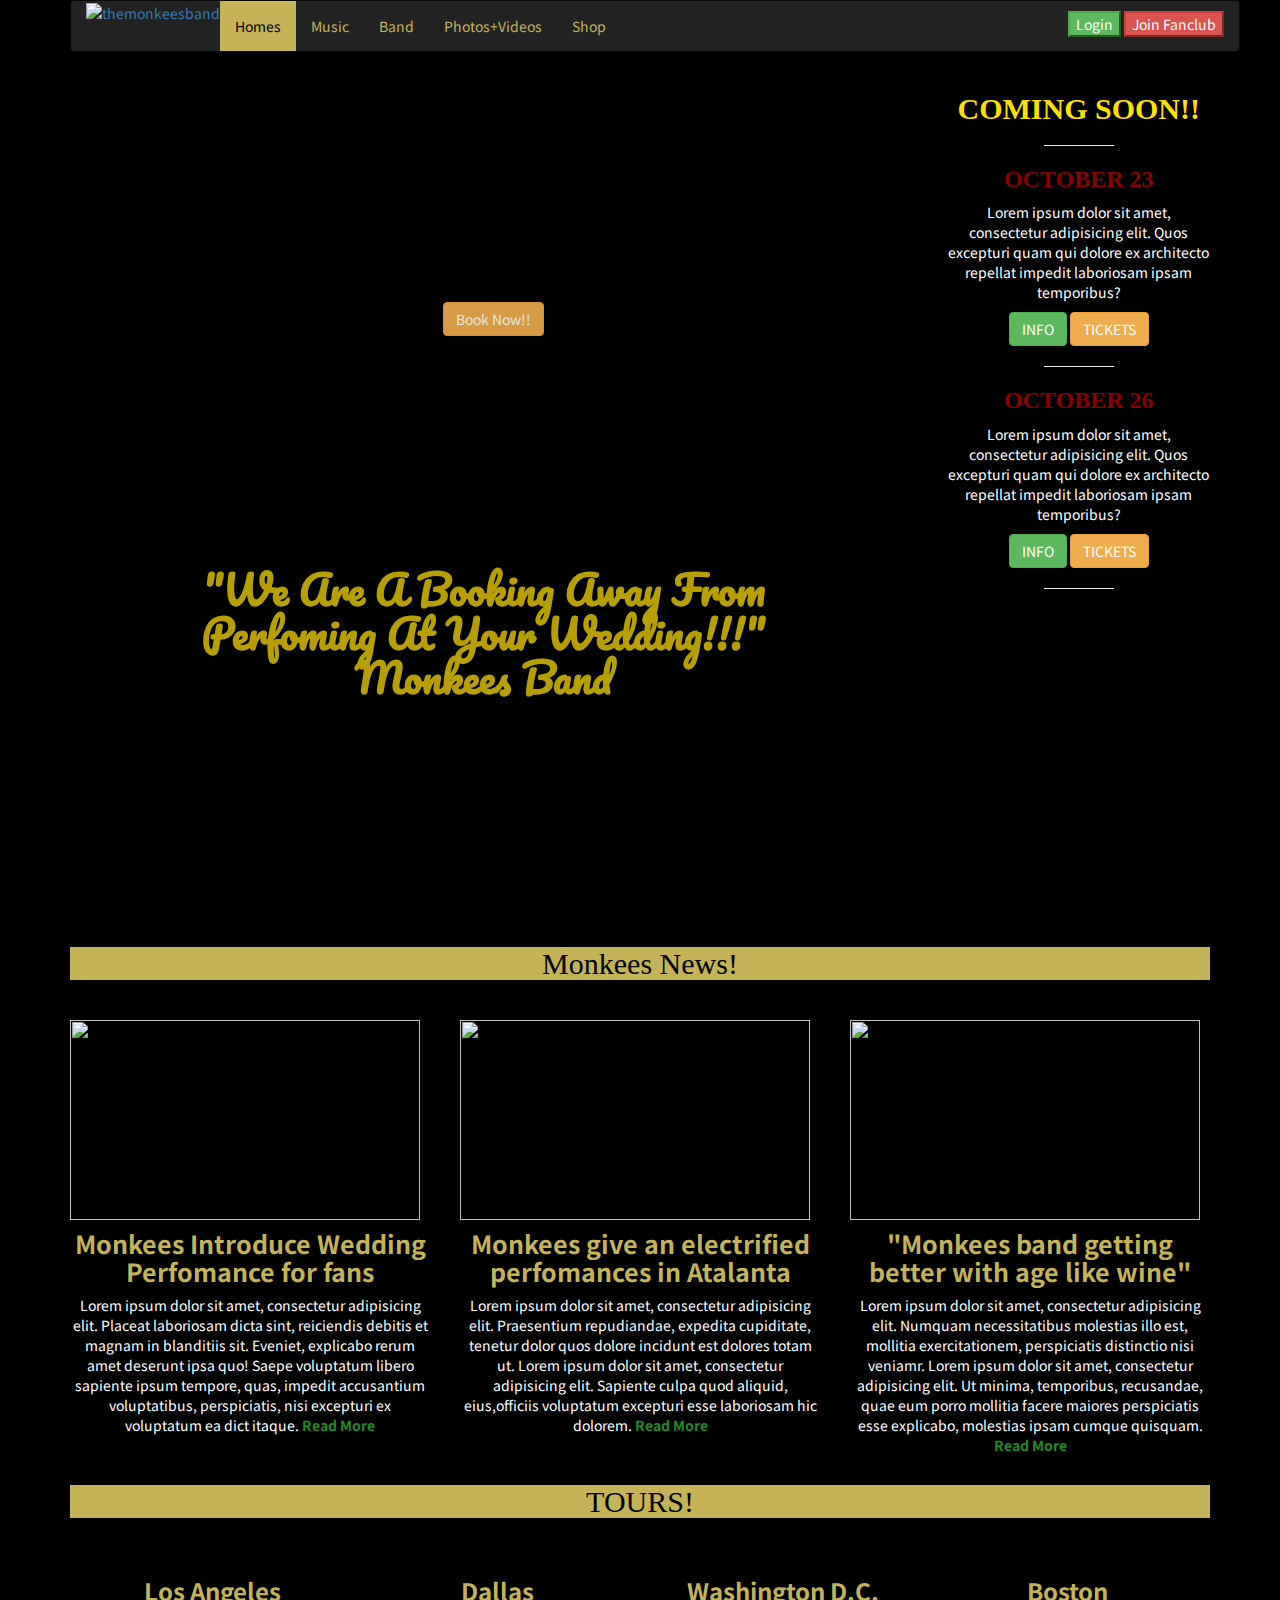
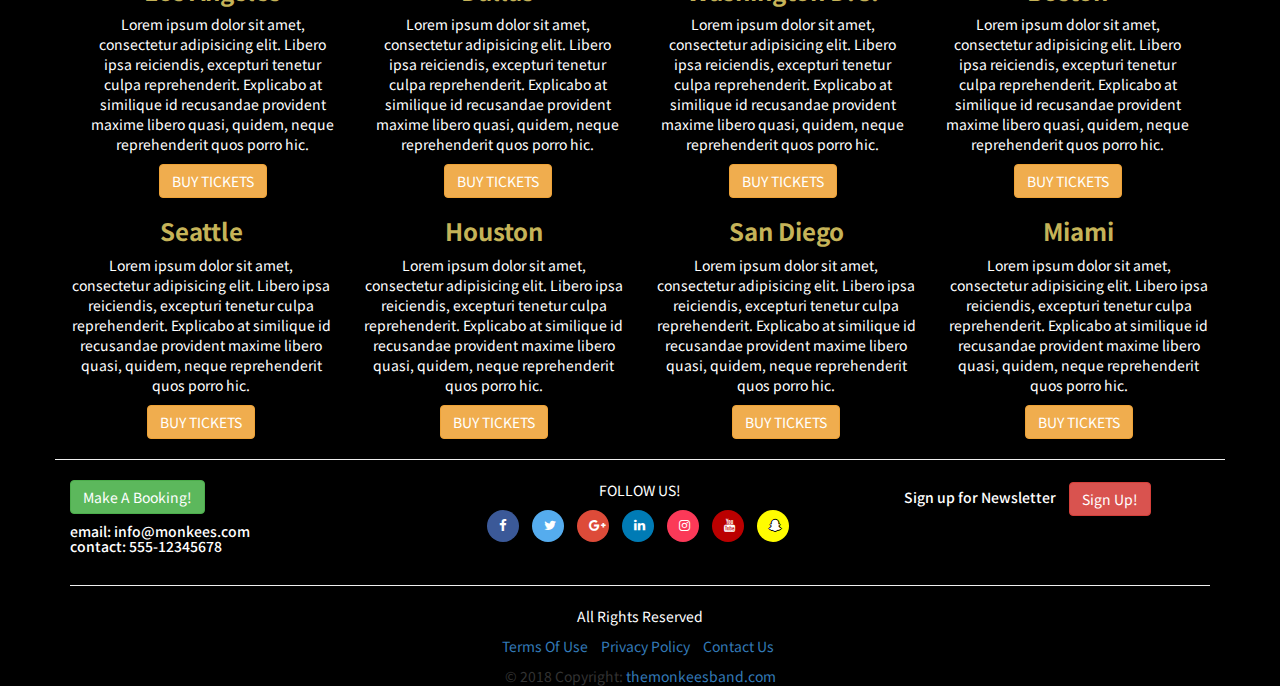
==== index.html @ f332f3b9 "all changes" ====
<!DOCTYPE html>
<html lang="en">
<head>
    <title>The Monkees</title>
    <meta charset="UTF-8">
    <meta name="viewport" content="width=device-width, initial-scale=1.0">
    <link href="https://fonts.googleapis.com/css?family=Chewy|Exo+2:400,400i,500,500i,600|Noto+Sans+KR:400,500,700|Pacifico" rel="stylesheet">
    <link rel="stylesheet" href="https://maxcdn.bootstrapcdn.com/bootstrap/3.3.7/css/bootstrap.min.css">
    <link rel="stylesheet" href="https://stackpath.bootstrapcdn.com/font-awesome/4.7.0/css/font-awesome.min.css" type="text/css"/>
    <link rel="stylesheet" href="https://cdnjs.cloudflare.com/ajax/libs/hover.css/2.3.1/css/hover-min.css" type="text/css" />
    <link rel="stylesheet" href="styles.css" type="text/css" />
</head>
<body>
<!----------------------------------------Navbar------------------------------------------------------>
    <div class="container">
        <nav class="navbar navbar-inverse container">
            <div class="navbar-header">
                <button type="button" class="navbar-toggle" data-toggle="collapse" data-target="#navbar-container">
                    <span class="sr-only">Toggle navigation</span>
                    <span class="icon-bar"></span>
                    <span class="icon-bar"></span>
                    <span class="icon-bar"></span> 
                </button>
                <a href="index.html"><img src="/images/monkees-logo.png" width="140px" height="50px" class="d-inline-block align-top" alt="themonkeesband"></a>
            </div>
            <div class="collapse navbar-collapse" id="navbar-container">
                <ul class="nav navbar-nav">
                    <li class="active"><a href="index.html">Homes</a></li>
                    <li><a href="music.html">Music</a></li>
                    <li><a href="band.html">Band</a></li>
                    <li><a href="photos-videos.html">Photos+Videos</a></li>
                    <li><a href="shop.html">Shop</a></li>
                </ul>
                <ul class="inline-list navbar-nav navbar-right">
                    <button type="button" class="nav-btn btn-success" style="margin-top: 10px">Login</button>
                    <button type="button" class="nav-btn btn-danger" style="margin-top: 10px">Join Fanclub</button>
                </ul>
            </div>
        </nav>
    </div>
    
<!----------------------------------------Main------------------------------------------------------>
    <div class="main container">
        <div class="row">
            <div class="col-sm-9">
                <div class="bg">
                    <h6 class="bg-text">"We Are A Booking Away From<br>Perfoming At Your Wedding!!!"<br>Monkees Band</h6>
                    <button type="button" class="btn btn-warning" style="margin-top: 230px">Book Now!!</button>
                    
                </div>
            </div>
            <div class="coming-soon">
                <div class="col-sm-3" align="center">
                    <h2 class="main-tours">Coming Soon!!</h2>
                    <hr class="separator">
                        <h3 class="tourdates">October 23</h3>
                            <p class="datesinfo">Lorem ipsum dolor sit amet, consectetur adipisicing elit. Quos excepturi quam qui dolore ex architecto repellat impedit laboriosam ipsam temporibus?</p>
                                <button type="button" class="btn btn-success">INFO</button>
                                <button type="button" class="btn btn-warning">TICKETS</button>
                    <hr class="separator">
                        <h3 class="tourdates">October 26</h3>
                            <p class="datesinfo">Lorem ipsum dolor sit amet, consectetur adipisicing elit. Quos excepturi quam qui dolore ex architecto repellat impedit laboriosam ipsam temporibus?</p>
                                <button type="button" class="btn btn-success">INFO</button>
                                <button type="button" class="btn btn-warning">TICKETS</button>
                    <hr class="separator">
                </div>
            </div>
        </div>
    </div>
    
<!-----------------------------------------News section------------------------------------------------->
    
    <section class="news">
        <div class="section-heading container">
            <h2 class="heading"><a href="#">Monkees News!</a></h2>
        </div>
        <div class="news container">
            <div class="row"> 
                <div class="col-md-4">
                    <img class="img-responsive" src="/images/monkees_band.jpg">
                    <h4 class="news-heading"><a href="#">Monkees Introduce Wedding Perfomance for fans</a></h4>
                        <p class="news-text">Lorem ipsum dolor sit amet, consectetur adipisicing elit. Placeat laboriosam dicta sint, reiciendis debitis et magnam in blanditiis sit. Eveniet, explicabo rerum amet deserunt ipsa quo! Saepe voluptatum libero sapiente ipsum tempore, quas,  impedit accusantium voluptatibus, perspiciatis, nisi excepturi ex voluptatum  ea dict itaque.
                            <a href="#">Read More</a>
                        </p>
                            
                </div>
                <div class="col-md-4">
                    <img class="img-responsive" src="/images/monkees.jpg">
                    <h4 class="news-heading"><a href="#">Monkees give an electrified perfomances in Atalanta</a></h4>
                        <p class="news-text">Lorem ipsum dolor sit amet, consectetur adipisicing elit. Praesentium repudiandae, expedita cupiditate, tenetur dolor quos dolore incidunt est dolores totam ut. Lorem ipsum dolor sit amet, consectetur adipisicing elit. Sapiente culpa quod aliquid, eius,officiis voluptatum excepturi esse laboriosam hic dolorem.
                            <a href="#">Read More</a> 
                        </p>
                        
                            
                </div>
                <div class="col-md-4">
                    <img class="img-responsive" src="/images/monkeey.jpg">
                    <h4 class="news-heading"><a href="#">"Monkees band getting better with age like wine"</a></h4>
                        <p class="news-text">Lorem ipsum dolor sit amet, consectetur adipisicing elit. Numquam necessitatibus molestias illo est, mollitia exercitationem, perspiciatis distinctio nisi veniamr. Lorem ipsum dolor sit amet, consectetur adipisicing elit. Ut minima, temporibus, recusandae, quae eum porro mollitia facere maiores perspiciatis esse explicabo, molestias ipsam cumque quisquam.
                            <a href="#">Read More</a>
                        </p>
                                                    
                </div>
            </div>
        </div>
    </section>
<!-------------------------------------------TOURS------------------------------------------------------>
    <section class="tours">
        <div class=" tour container">
            <h2 class="heading"><a href="#">TOURS!</a></h2>
        </div>
        <div class="row">
            <div class="tour container">
                <div class="col-md-3" align=center>
        			<h3 class="cities"><a href="#">Los Angeles</a></h3>
        			    <p class="info">Lorem ipsum dolor sit amet, consectetur adipisicing elit. Libero ipsa reiciendis, excepturi tenetur culpa reprehenderit. Explicabo at similique id recusandae provident maxime libero quasi, quidem, neque reprehenderit quos porro hic.</p>
            		<button type="button" class="btn btn-warning">BUY TICKETS</button>
                </div>
                <div class="col-md-3" align=center>
            		<h3 class="cities"><a href="#">Dallas</a></h3>
        			    <p class="info">Lorem ipsum dolor sit amet, consectetur adipisicing elit. Libero ipsa reiciendis, excepturi tenetur culpa reprehenderit. Explicabo at similique id recusandae provident maxime libero quasi, quidem, neque reprehenderit quos porro hic.</p>
            		<button type="button" class="btn btn-warning">BUY TICKETS</button>
            	</div>
            	<div class="col-md-3" align=center>
            		<h3 class="cities"><a href="#">Washington D.C.</a></h3>
        			    <p class="info">Lorem ipsum dolor sit amet, consectetur adipisicing elit. Libero ipsa reiciendis, excepturi tenetur culpa reprehenderit. Explicabo at similique id recusandae provident maxime libero quasi, quidem, neque reprehenderit quos porro hic.</p>
            		<button type="button" class="btn btn-warning">BUY TICKETS</button>
            	</div>
            	<div class="col-md-3" align=center>
            		<h3 class="cities"><a href="#">Boston</a></h3>
        			    <p class="info">Lorem ipsum dolor sit amet, consectetur adipisicing elit. Libero ipsa reiciendis, excepturi tenetur culpa reprehenderit. Explicabo at similique id recusandae provident maxime libero quasi, quidem, neque reprehenderit quos porro hic.</p>
            		<button type="button" class="btn btn-warning">BUY TICKETS</button>
                </div>
            </div>
        </div>
        <div class="tour container">
            <div class="row">
                <div class="col-md-3" align=center>
        			<h3 class="cities"><a href="#">Seattle</a></h3>
        			    <p class="info">Lorem ipsum dolor sit amet, consectetur adipisicing elit. Libero ipsa reiciendis, excepturi tenetur culpa reprehenderit. Explicabo at similique id recusandae provident maxime libero quasi, quidem, neque reprehenderit quos porro hic.</p>
            		<button type="button" class="btn btn-warning">BUY TICKETS</button>
                </div>
                <div class="col-md-3" align=center>
            		<h3 class="cities"><a href="#">Houston</a></h3>
        			    <p class="info">Lorem ipsum dolor sit amet, consectetur adipisicing elit. Libero ipsa reiciendis, excepturi tenetur culpa reprehenderit. Explicabo at similique id recusandae provident maxime libero quasi, quidem, neque reprehenderit quos porro hic.</p>
            		<button type="button" class="btn btn-warning">BUY TICKETS</button>
            	</div>
            	<div class="col-md-3" align=center>
            		<h3 class="cities"><a href="#">San Diego</a></h3>
        			    <p class="info">Lorem ipsum dolor sit amet, consectetur adipisicing elit. Libero ipsa reiciendis, excepturi tenetur culpa reprehenderit. Explicabo at similique id recusandae provident maxime libero quasi, quidem, neque reprehenderit quos porro hic.</p>
            		<button type="button" class="btn btn-warning">BUY TICKETS</button>
            	</div>
            	<div class="col-md-3" align=center>
            		<h3 class="cities"><a href="#">Miami</a></h3>
        			    <p class="info">Lorem ipsum dolor sit amet, consectetur adipisicing elit. Libero ipsa reiciendis, excepturi tenetur culpa reprehenderit. Explicabo at similique id recusandae provident maxime libero quasi, quidem, neque reprehenderit quos porro hic.</p>
            		<button type="button" class="btn btn-warning">BUY TICKETS</button>
            	</div>
            </div>
        </div>
    </section>
    
<!-------------------------------------------Footer------------------------------------------------------>
    
    <footer class="my-footer">
        <div class="footer-top container">
            <div class="row">
                <hr class="clearfix w-200 d-md-none pb-3">
                <div class="col-md-4 mb-md-5 mb-3"> 
                    <a href="#" class="btn btn-success btn-rounded">Make A Booking!</a>
                    <h5 class="footer-booking" style="color: #fff;">email: info@monkees.com<br>contact: 555-12345678</h5>
                </div>
                <div class="col-md-4 mb-md-5 mb-3">
                    <p class="social-links" align="center" style="color: #fff;"> FOLLOW US!</p>
                    <ul class="list-unstyled list-inline text-center">
                        <li class="list-inline-item">
                            <a class="btn-floating btn-fb mx-1">
                                <i class="fa fa-facebook"></i>
                            </a>
                        </li>
                        <li class="list-inline-item">
                            <a class="btn-floating btn-tw mx-1">
                                <i class="fa fa-twitter"></i>
                            </a>
                        </li>
                        <li class="list-inline-item">
                            <a class="btn-floating btn-gplus mx-1">
                                <i class="fa fa-google-plus"> </i>
                            </a>
                        </li>
                        <li class="list-inline-item">
                            <a class="btn-floating btn-li mx-1">
                                <i class="fa fa-linkedin"> </i>
                            </a>
                        </li>
                        <li class="list-inline-item">
                            <a class="btn-floating btn-instagram mx-1">
                                <i class="fa fa-instagram"> </i>
                            </a>
                        </li>
                        <li class="list-inline-item">
                            <a class="btn-floating btn-youtube mx-1">
                                <i class="fa fa-youtube"> </i>
                            </a>
                        </li>
                        <li class="list-inline-item">
                            <a class="btn-floating btn-snapchat mx-1">
                                <i class="fa fa-snapchat-ghost"> </i>
                            </a>
                        </li>
                    </ul>
                </div>
                <div class="col-md-4 mb-md-5 mb-3">
                    <ul class="list-unstyled list-inline text-center py-2">
                      <li class="list-inline-item">
                        <h5 class="mb-1" style="color: #fff;">Sign up for Newsletter</h5>
                      </li>
                      <li class="list-inline-item">
                        <a href="#!" class="btn btn-danger btn-rounded">Sign Up!</a>
                      </li>
                    </ul>
                </div>
            </div>
            <hr>
        </div>
        
        <!-- Social buttons -->
    
        <!-- Copyright -->
        <div class="copyright container">
            <p class"inline-block"  align="center" style="color: #fff;">All Rights Reserved</p>
                <ul class="list-unstyled list-inline text-center">
                    <li>
                        <a href="#">Terms Of Use</a>
                    </li>
                    <li>
                        <a href="#">Privacy Policy</a>
                    </li>
                    <li>
                        <a href="#">Contact Us</a>
                    </li>
                </ul>
        </div>
        
        <div class="footer-copyright text-center py-3">© 2018 Copyright:
          <a href="index.html">themonkeesband.com</a>
        </div>
    </footer>

<script src="https://code.jquery.com/jquery-3.2.1.min.js" integrity="sha256-hwg4gsxgFZhOsEEamdOYGBf13FyQuiTwlAQgxVSNgt4=" crossorigin="anonymous"></script>
<script src="https://maxcdn.bootstrapcdn.com/bootstrap/3.3.7/js/bootstrap.min.js" integrity="sha384-Tc5IQib027qvyjSMfHjOMaLkfuWVxZxUPnCJA7l2mCWNIpG9mGCD8wGNIcPD7Txa" crossorigin="anonymous"></script>   
</body>
</html>
---- styles.css ----
body {
    font-family: 'Noto Sans KR', sans-serif;
    background-color: #000;
}


/*---------------------------navbar------------------------*/
.my-navbar {
    position: relative;
    min-height: 50px;
    width: 100%;
}

.nav.navbar-nav li a{
   color: #C5B358;
}   

.nav.navbar-nav li a:hover {
    color: #000;
    background-color: #FFDF00;
}

.navbar-inverse .navbar-nav>.active a{
    color: #000;
    background-color: #C5B358;
}

.navbar-inverse .navbar-nav>.active a:hover{
    color: #000;
    background-color: #FFDF00;
}


/*----------------Background Image-------------------------------*/

.main { 
    position: relative;
    text-align: center;
    
}
.bg {
    height: 95vh;
    background: url('/images/monkeesss.jpg') no-repeat center center;
    -webkit-background-size: 96% 75%;
    background-size: 96% 75%;
    transition: all 0.5s ease-in-out;
    background-position: right top;
    opacity: 0.9;
}
 
.bg:hover {
    height: 100vh;
    background: url('/images/monkeesss.jpg') no-repeat center center;
    -webkit-background-size: 96% 75%;
    background-size: 100% 75%;
    transition: all 0.5s ease-in-out;
    background-position: right top;
    opacity: 0.9;
}
 
.bg .bg-text {
    position: absolute;
    font-family: 'Pacifico', cursive;
    text-align: center;
    font-weight: bold;
    bottom: 200px;
    right: 10px;
    font-size: 40px;
    background: rgb(0, 0, 0.6);
    opacity: 0.8;
    color: #FFDF00;
    width: 100%;
    height: 150px;
    
}

/*---------------------------footer------------------------*/
.row {
    border-color: #C5B358;
}

/*---------------------------------Coming Soon Info------------------------*/


.main-tours {
    text-transform: uppercase;
    color: #FFDF00;
    font-weight: bold;
    font-family: 'Chewy', cursive;
}
.tourdates {
    text-transform: uppercase;
    color: #8B0000;
    font-weight: bold;
    font-family: 'Chewy', cursive;
}

.datesinfo {
    color: #fff; 
}

.separator {
    width : 70px;
}


/*---------------------------------News section------------------------*/



.img-responsive {
    height: 200px;
    width: 350px;
}

.heading {
    text-align: center;
    font-family: 'Chewy', cursive;
    background-color: #C5B358;
    margin-bottom: 40px;
}

.heading a {
    color: #000;
}

.heading a:hover {
    color: #fff;
}

.news-heading {
    margin-bottom: 10px;
    font-size: 25px;
    text-align: center;
}

.news-heading a {
    font-weight: bold;
    color: #C5B358;
}
.news-heading a:hover {
    color: red;
}

.news-text {
    color: #fff;
    text-align: center;
}
.news-text a {
    font-weight: bold;
    color: #228B22;
    text-align: center;
}

.news-text a:hover {
    color: red;
}
/*---------------------------------Tour------------------------*/

.cities a {
    font-weight: bold;
    color: #C5B358;
    
}
.cities a:hover {
    color: red;
}

.info {
    color: #fff;
}

/*---------------------------------band----------------------------*/

.band-profile {
    background: url("/images/bandmonkees.jpg");
    background-position: center;
    background-repeat: no-repeat;
    background-size: contain;
    min-height: 360px;
    opacity: 0.8;
    transition: all .5s ease-in-out;
    -moz-transition: all .5s ease-in-out;
    -webkit-transition: all .5s ease-in-out;
    -o-transition: all .5s ease-in-out;
}

.davis-profile {
    background: url("/images/davisjones.jpg");
    background-position: center;
    background-repeat: no-repeat;
    background-size: contain;
    min-height: 360px;
    opacity: 0.8;
    transition: all .5s ease-in-out;
    -moz-transition: all .5s ease-in-out;
    -webkit-transition: all .5s ease-in-out;
    -o-transition: all .5s ease-in-out;
}


.micky-profile {
    background: url("/images/micky.jpg");
    background-position: center;
    background-repeat: no-repeat;
    background-size: contain;
    min-height: 360px;
    opacity: 0.8;
    transition: all .5s ease-in-out;
    -moz-transition: all .5s ease-in-out;
    -webkit-transition: all .5s ease-in-out;
    -o-transition: all .5s ease-in-out;
}

.peter-profile {
    background: url("/images/peter.jpg");
    background-position: center;
    background-repeat: no-repeat;
    background-size: contain;
    min-height: 360px;
    opacity: 0.8;
    transition: all .5s ease-in-out;
    -moz-transition: all .5s ease-in-out;
    -webkit-transition: all .5s ease-in-out;
    -o-transition: all .5s ease-in-out;
}

.micheal-profile {
    background: url("/images/micheal.jpg");
    background-position: center;
    background-repeat: no-repeat;
    background-size: contain;
    min-height: 360px;
    opacity: 0.8;
    transition: all .5s ease-in-out;
    -moz-transition: all .5s ease-in-out;
    -webkit-transition: all .5s ease-in-out;
    -o-transition: all .5s ease-in-out;
}

.profile-heading {
    text-align: center;
    background-color: #C5B358;
    font-family: 'Chewy', cursive;
}

.profile-heading a {
    color: #000; 
}

.profile-heading a:hover {
    color: #fff; 
}
/*-------------------------------------Social Media Links---------------------*/

.fa {
    width: 32px;
    height: 32px;
    padding: 12px;
    border-radius: 50%;
    font-size: 13px;
    line-height: 7px;
    text-align: center;
    text-decoration: none;
    -moz-transition: all 0.35s ease-in-out;
    -webkit-transition: all 0.35s ease-in-out;
    -o-transition: all 0.35s ease-in-out;
}

.fa-facebook {
    background: #3B5998;
    color: white;
}


.fa-facebook:hover {
    background: white ;
    color: #3B5998;
}

.fa-twitter {
    background: #55ACEE;
    color: white;
}

.fa-twitter:hover {
    background: white;
    color: #55ACEE;
}

.fa-google-plus {
  background: #dd4b39;
  color: white;
}

.fa-google-plus:hover {
  background: #fff ;
  color:#dd4b39;
}

.fa-linkedin {
  background: #007bb5;
  color: white;
}

.fa-linkedin:hover {
  background: white;
  color: #007bb5;
}


.fa-instagram {
  background: #fb3958;
  color: white;
}

.fa-instagram:hover {
  background: white ;
  color: #fb3958;
}

.fa-youtube {
  background: #bb0000;
  color: white;
}

.fa-youtube:hover {
  background: white;
  color: #bb0000;
}

.fa-snapchat-ghost {
  background: #fffc00;
  color: white;
  text-shadow: -1px 0 black, 0 1px black, 1px 0 black, 0 -1px black;
}

.fa-snapchat-ghost:hover {
    color: #fffc00;;
    background-color: #fff;
}

.btn-success:hover {
   background-color: #fff;
   color: #5cb85c;
}
    
.btn-warning:hover {
    background-color: #fff;
   color: #FFA500;
}

.btn-danger:hover {
    background-color: #fff;
   color: red;
}
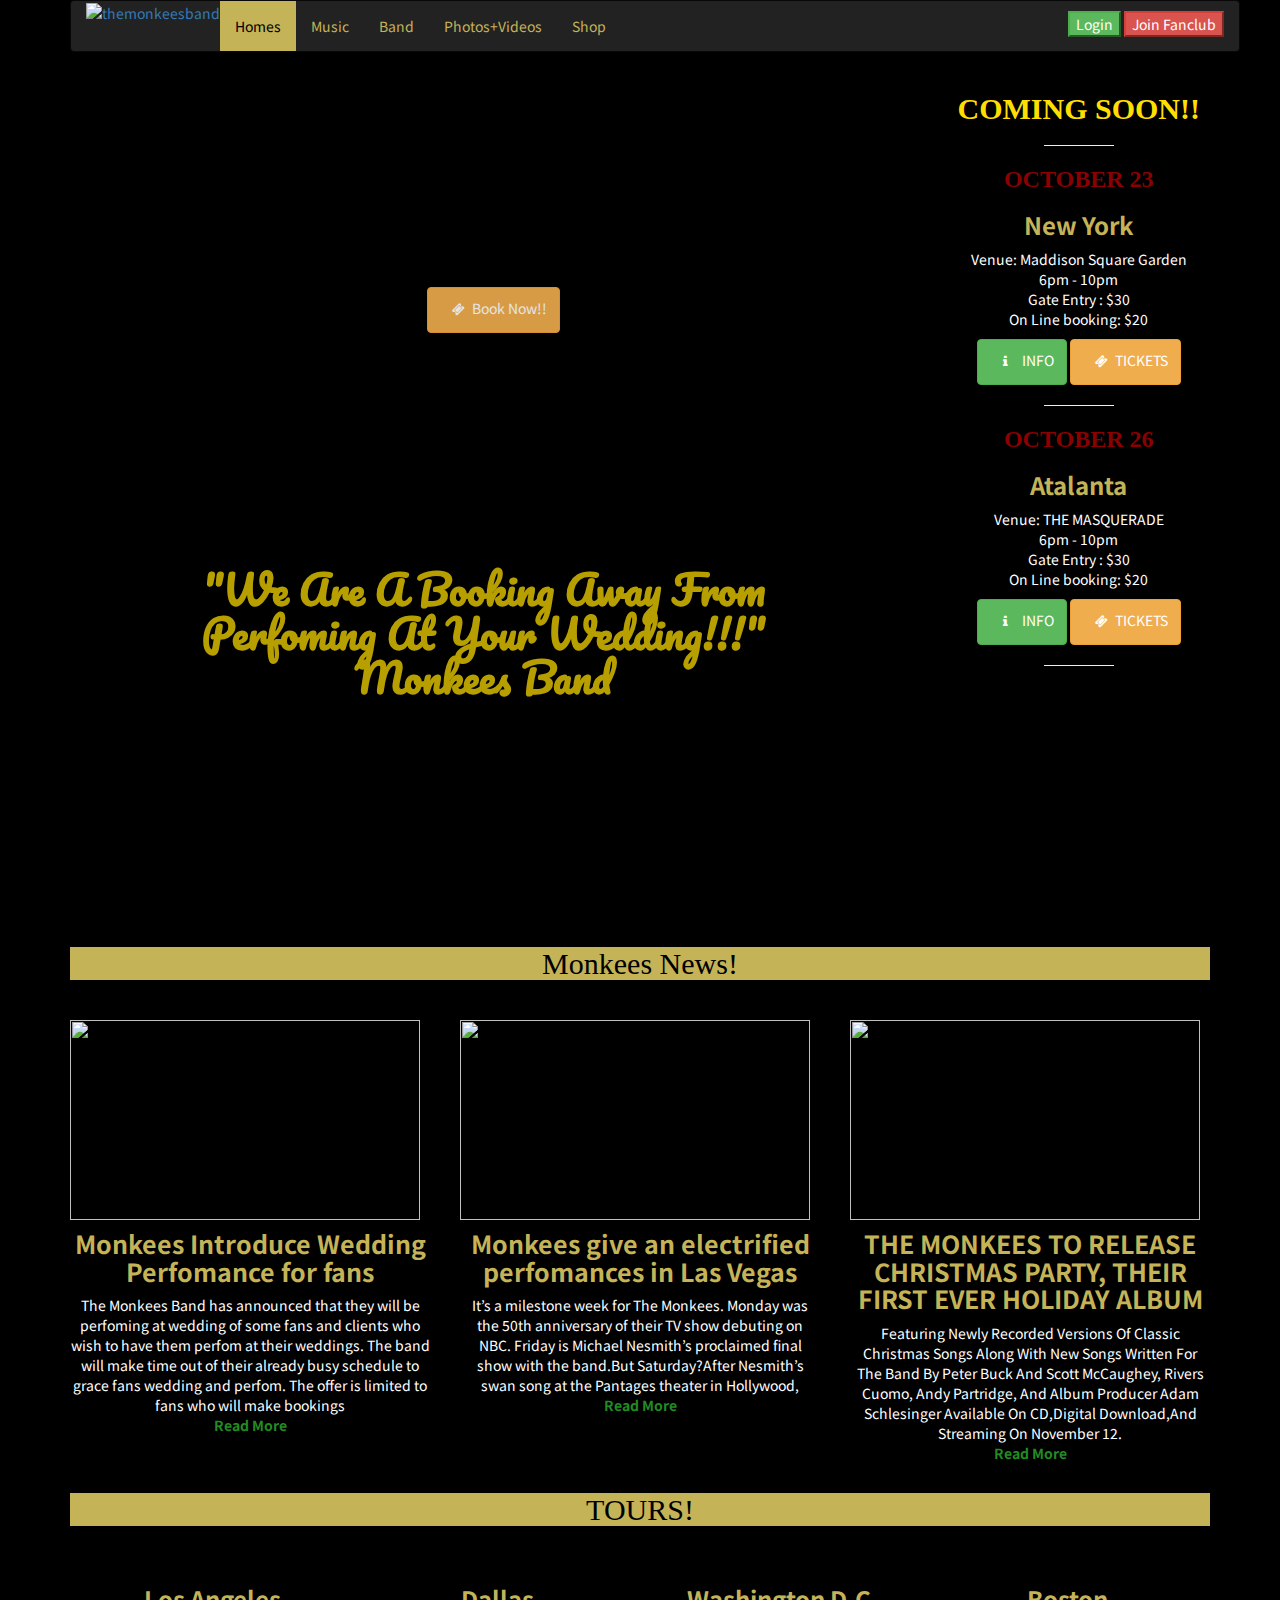
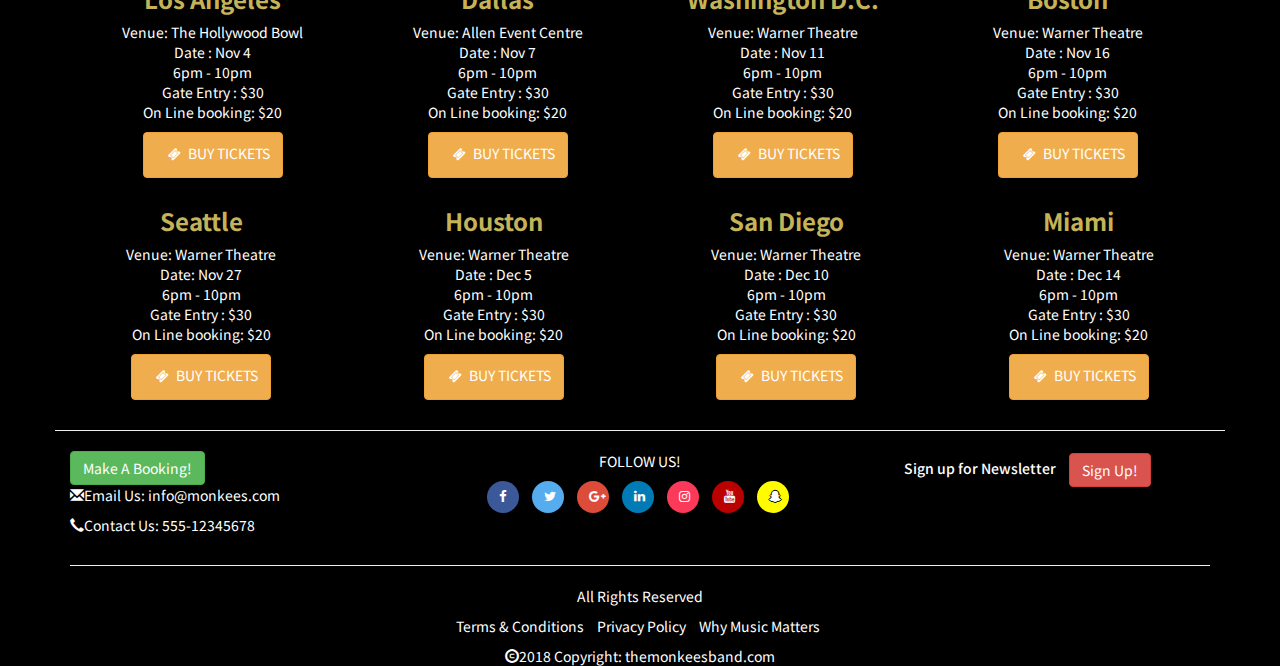
==== commit 5d8a25ac: "all changes" ====
--- a/index.html
+++ b/index.html
@@ -45,7 +45,7 @@
             <div class="col-sm-9">
                 <div class="bg">
                     <h6 class="bg-text">"We Are A Booking Away From<br>Perfoming At Your Wedding!!!"<br>Monkees Band</h6>
-                    <button type="button" class="btn btn-warning" style="margin-top: 230px">Book Now!!</button>
+                    <button type="button" class="btn btn-warning" style="margin-top: 215px"><i class="fa fa-ticket"></i>Book Now!!</button>
                     
                 </div>
             </div>
@@ -54,14 +54,16 @@
                     <h2 class="main-tours">Coming Soon!!</h2>
                     <hr class="separator">
                         <h3 class="tourdates">October 23</h3>
-                            <p class="datesinfo">Lorem ipsum dolor sit amet, consectetur adipisicing elit. Quos excepturi quam qui dolore ex architecto repellat impedit laboriosam ipsam temporibus?</p>
-                                <button type="button" class="btn btn-success">INFO</button>
-                                <button type="button" class="btn btn-warning">TICKETS</button>
+                        <h3 class="cities"><a href="#">New York</a></h3>
+                            <p class="datesinfo">Venue: Maddison Square Garden<br>6pm - 10pm<br>Gate Entry : $30<br>On Line booking: $20<p>
+                                <button type="button" class="btn btn-success"><i class="fa fa-info"></i>INFO</button>
+                                <button type="button" class="btn btn-warning"><i class="fa fa-ticket"></i>TICKETS</button>
                     <hr class="separator">
                         <h3 class="tourdates">October 26</h3>
-                            <p class="datesinfo">Lorem ipsum dolor sit amet, consectetur adipisicing elit. Quos excepturi quam qui dolore ex architecto repellat impedit laboriosam ipsam temporibus?</p>
-                                <button type="button" class="btn btn-success">INFO</button>
-                                <button type="button" class="btn btn-warning">TICKETS</button>
+                        <h3 class="cities"><a href="#">Atalanta</a></h3>
+                            <p class="datesinfo">Venue: THE MASQUERADE<br>6pm - 10pm<br>Gate Entry : $30<br>On Line booking: $20<p>
+                                <button type="button" class="btn btn-success"><i class="fa fa-info"></i>INFO</button>
+                                <button type="button" class="btn btn-warning"><i class="fa fa-ticket"></i>TICKETS</button>
                     <hr class="separator">
                 </div>
             </div>
@@ -79,25 +81,24 @@
                 <div class="col-md-4">
                     <img class="img-responsive" src="/images/monkees_band.jpg">
                     <h4 class="news-heading"><a href="#">Monkees Introduce Wedding Perfomance for fans</a></h4>
-                        <p class="news-text">Lorem ipsum dolor sit amet, consectetur adipisicing elit. Placeat laboriosam dicta sint, reiciendis debitis et magnam in blanditiis sit. Eveniet, explicabo rerum amet deserunt ipsa quo! Saepe voluptatum libero sapiente ipsum tempore, quas,  impedit accusantium voluptatibus, perspiciatis, nisi excepturi ex voluptatum  ea dict itaque.
-                            <a href="#">Read More</a>
+                        <p class="news-text">The Monkees Band has announced that they will be perfoming at wedding of some fans and clients who wish to have them perfom at their weddings. The band will make time out of their already busy schedule to grace fans wedding and perfom. The offer is limited to fans who will make bookings<br>                            <a href="#">Read More</a>
                         </p>
                             
                 </div>
                 <div class="col-md-4">
                     <img class="img-responsive" src="/images/monkees.jpg">
-                    <h4 class="news-heading"><a href="#">Monkees give an electrified perfomances in Atalanta</a></h4>
-                        <p class="news-text">Lorem ipsum dolor sit amet, consectetur adipisicing elit. Praesentium repudiandae, expedita cupiditate, tenetur dolor quos dolore incidunt est dolores totam ut. Lorem ipsum dolor sit amet, consectetur adipisicing elit. Sapiente culpa quod aliquid, eius,officiis voluptatum excepturi esse laboriosam hic dolorem.
-                            <a href="#">Read More</a> 
+                    <h4 class="news-heading"><a href="#">Monkees give an electrified perfomances in Las Vegas</a></h4>
+                        <p class="news-text"> It’s a milestone week for The Monkees. Monday was the 50th anniversary of their TV show debuting on NBC. Friday is Michael Nesmith’s proclaimed final show with the band.But Saturday?After Nesmith’s swan song at the Pantages theater in Hollywood,<br>
+                            <a href="https://www.reviewjournal.com/entertainment/shows/a-milestone-week-for-the-monkees-then-back-to-business/"  target="_blank">Read More</a> 
                         </p>
                         
                             
                 </div>
                 <div class="col-md-4">
                     <img class="img-responsive" src="/images/monkeey.jpg">
-                    <h4 class="news-heading"><a href="#">"Monkees band getting better with age like wine"</a></h4>
-                        <p class="news-text">Lorem ipsum dolor sit amet, consectetur adipisicing elit. Numquam necessitatibus molestias illo est, mollitia exercitationem, perspiciatis distinctio nisi veniamr. Lorem ipsum dolor sit amet, consectetur adipisicing elit. Ut minima, temporibus, recusandae, quae eum porro mollitia facere maiores perspiciatis esse explicabo, molestias ipsam cumque quisquam.
-                            <a href="#">Read More</a>
+                    <h4 class="news-heading"><a href="#">THE MONKEES TO RELEASE CHRISTMAS PARTY, THEIR FIRST EVER HOLIDAY ALBUM</a></h4>
+                        <p class="news-text">Featuring Newly Recorded Versions Of Classic Christmas Songs Along With New Songs Written For The Band By Peter Buck And Scott McCaughey, Rivers Cuomo, Andy Partridge, And Album Producer Adam Schlesinger Available On CD,Digital Download,And Streaming On November 12. <br>
+                            <a href="https://www.monkees.com/article/the-monkees-to-release-christmas-party-their-first-ever-holiday-album" target="_blank">Read More</a>
                         </p>
                                                     
                 </div>
@@ -113,23 +114,23 @@
             <div class="tour container">
                 <div class="col-md-3" align=center>
         			<h3 class="cities"><a href="#">Los Angeles</a></h3>
-        			    <p class="info">Lorem ipsum dolor sit amet, consectetur adipisicing elit. Libero ipsa reiciendis, excepturi tenetur culpa reprehenderit. Explicabo at similique id recusandae provident maxime libero quasi, quidem, neque reprehenderit quos porro hic.</p>
-            		<button type="button" class="btn btn-warning">BUY TICKETS</button>
+        			    <p class="info">Venue: The  Hollywood Bowl<br>Date : Nov 4<br>6pm - 10pm<br>Gate Entry : $30<br>On Line booking: $20<p>
+            		<button type="button" class="btn btn-warning"><i class="fa fa-ticket"></i>BUY TICKETS</button>
                 </div>
                 <div class="col-md-3" align=center>
             		<h3 class="cities"><a href="#">Dallas</a></h3>
-        			    <p class="info">Lorem ipsum dolor sit amet, consectetur adipisicing elit. Libero ipsa reiciendis, excepturi tenetur culpa reprehenderit. Explicabo at similique id recusandae provident maxime libero quasi, quidem, neque reprehenderit quos porro hic.</p>
-            		<button type="button" class="btn btn-warning">BUY TICKETS</button>
+            		<p class="info">Venue: Allen Event Centre<br>Date : Nov 7<br>6pm - 10pm<br>Gate Entry : $30<br>On Line booking: $20<p>
+            		<button type="button" class="btn btn-warning"><i class="fa fa-ticket"></i>BUY TICKETS</button>
             	</div>
             	<div class="col-md-3" align=center>
             		<h3 class="cities"><a href="#">Washington D.C.</a></h3>
-        			    <p class="info">Lorem ipsum dolor sit amet, consectetur adipisicing elit. Libero ipsa reiciendis, excepturi tenetur culpa reprehenderit. Explicabo at similique id recusandae provident maxime libero quasi, quidem, neque reprehenderit quos porro hic.</p>
-            		<button type="button" class="btn btn-warning">BUY TICKETS</button>
+        			<p class="info">Venue: Warner Theatre<br>Date : Nov 11<br>6pm - 10pm<br>Gate Entry : $30<br>On Line booking: $20<p>    
+            		<button type="button" class="btn btn-warning"><i class="fa fa-ticket"></i>BUY TICKETS</button>
             	</div>
             	<div class="col-md-3" align=center>
             		<h3 class="cities"><a href="#">Boston</a></h3>
-        			    <p class="info">Lorem ipsum dolor sit amet, consectetur adipisicing elit. Libero ipsa reiciendis, excepturi tenetur culpa reprehenderit. Explicabo at similique id recusandae provident maxime libero quasi, quidem, neque reprehenderit quos porro hic.</p>
-            		<button type="button" class="btn btn-warning">BUY TICKETS</button>
+        			<p class="info">Venue: Warner Theatre<br>Date : Nov 16<br>6pm - 10pm<br>Gate Entry : $30<br>On Line booking: $20<p>
+            		<button type="button" class="btn btn-warning"><i class="fa fa-ticket"></i>BUY TICKETS</button>
                 </div>
             </div>
         </div>
@@ -137,23 +138,23 @@
             <div class="row">
                 <div class="col-md-3" align=center>
         			<h3 class="cities"><a href="#">Seattle</a></h3>
-        			    <p class="info">Lorem ipsum dolor sit amet, consectetur adipisicing elit. Libero ipsa reiciendis, excepturi tenetur culpa reprehenderit. Explicabo at similique id recusandae provident maxime libero quasi, quidem, neque reprehenderit quos porro hic.</p>
-            		<button type="button" class="btn btn-warning">BUY TICKETS</button>
+        			<p class="info">Venue: Warner Theatre<br>Date: Nov 27<br>6pm - 10pm<br>Gate Entry : $30<br>On Line booking: $20<p>
+            		<button type="button" class="btn btn-warning"><i class="fa fa-ticket"></i>BUY TICKETS</button>
                 </div>
                 <div class="col-md-3" align=center>
             		<h3 class="cities"><a href="#">Houston</a></h3>
-        			    <p class="info">Lorem ipsum dolor sit amet, consectetur adipisicing elit. Libero ipsa reiciendis, excepturi tenetur culpa reprehenderit. Explicabo at similique id recusandae provident maxime libero quasi, quidem, neque reprehenderit quos porro hic.</p>
-            		<button type="button" class="btn btn-warning">BUY TICKETS</button>
+            		<p class="info">Venue: Warner Theatre<br>Date : Dec 5<br>6pm - 10pm<br>Gate Entry : $30<br>On Line booking: $20<p>
+            		<button type="button" class="btn btn-warning"><i class="fa fa-ticket"></i>BUY TICKETS</button>
             	</div>
             	<div class="col-md-3" align=center>
             		<h3 class="cities"><a href="#">San Diego</a></h3>
-        			    <p class="info">Lorem ipsum dolor sit amet, consectetur adipisicing elit. Libero ipsa reiciendis, excepturi tenetur culpa reprehenderit. Explicabo at similique id recusandae provident maxime libero quasi, quidem, neque reprehenderit quos porro hic.</p>
-            		<button type="button" class="btn btn-warning">BUY TICKETS</button>
+            		<p class="info">Venue: Warner Theatre<br>Date : Dec 10<br>6pm - 10pm<br>Gate Entry : $30<br>On Line booking: $20<p>
+            		<button type="button" class="btn btn-warning"><i class="fa fa-ticket"></i>BUY TICKETS</button>
             	</div>
             	<div class="col-md-3" align=center>
             		<h3 class="cities"><a href="#">Miami</a></h3>
-        			    <p class="info">Lorem ipsum dolor sit amet, consectetur adipisicing elit. Libero ipsa reiciendis, excepturi tenetur culpa reprehenderit. Explicabo at similique id recusandae provident maxime libero quasi, quidem, neque reprehenderit quos porro hic.</p>
-            		<button type="button" class="btn btn-warning">BUY TICKETS</button>
+            		<p class="info">Venue: Warner Theatre<br>Date : Dec 14<br>6pm - 10pm<br>Gate Entry : $30<br>On Line booking: $20<p>
+            		<button type="button" class="btn btn-warning"><i class="fa fa-ticket"></i>BUY TICKETS</button>
             	</div>
             </div>
         </div>
@@ -167,7 +168,8 @@
                 <hr class="clearfix w-200 d-md-none pb-3">
                 <div class="col-md-4 mb-md-5 mb-3"> 
                     <a href="#" class="btn btn-success btn-rounded">Make A Booking!</a>
-                    <h5 class="footer-booking" style="color: #fff;">email: info@monkees.com<br>contact: 555-12345678</h5>
+                    <p class="footer-booking"><a href="#"><span class="glyphicon glyphicon-envelope"></span>Email Us: info@monkees.com</a></p>
+                    <p class="footer-booking"><a href="#"><span class="glyphicon glyphicon-earphone"></span>Contact Us: 555-12345678</a></p>
                 </div>
                 <div class="col-md-4 mb-md-5 mb-3">
                     <p class="social-links" align="center" style="color: #fff;"> FOLLOW US!</p>
@@ -229,20 +231,21 @@
         <div class="copyright container">
             <p class"inline-block"  align="center" style="color: #fff;">All Rights Reserved</p>
                 <ul class="list-unstyled list-inline text-center">
-                    <li>
-                        <a href="#">Terms Of Use</a>
+                    <li class="terms-section">
+                        <a href="#" style="color : #fff">Terms & Conditions</a>
                     </li>
-                    <li>
-                        <a href="#">Privacy Policy</a>
+                    <li class="terms-section">
+                        <a href="#"  style="color : #fff">Privacy Policy</a>
                     </li>
-                    <li>
-                        <a href="#">Contact Us</a>
+                    <li class="terms-section">
+                        <a href="#"  style="color : #fff">Why Music Matters</a>
                     </li>
                 </ul>
         </div>
         
-        <div class="footer-copyright text-center py-3">© 2018 Copyright:
-          <a href="index.html">themonkeesband.com</a>
+        <div class="footer-copyright text-center py-3"> 
+            <a href="#"  style="color : #fff"><span class="glyphicon glyphicon-copyright-mark"></span>2018 Copyright:</a>
+            <a href="index.html" style="color : #fff">themonkeesband.com</a>
         </div>
     </footer>
 
--- a/styles.css
+++ b/styles.css
@@ -40,7 +40,7 @@
 }
 .bg {
     height: 95vh;
-    background: url('/images/monkeesss.jpg') no-repeat center center;
+    background: url('images/monkeesss.jpg') no-repeat center center;
     -webkit-background-size: 96% 75%;
     background-size: 96% 75%;
     transition: all 0.5s ease-in-out;
@@ -50,7 +50,7 @@
  
 .bg:hover {
     height: 100vh;
-    background: url('/images/monkeesss.jpg') no-repeat center center;
+    background: url('images/monkeesss.jpg') no-repeat center center;
     -webkit-background-size: 96% 75%;
     background-size: 100% 75%;
     transition: all 0.5s ease-in-out;
@@ -171,9 +171,14 @@
 }
 
 /*---------------------------------band----------------------------*/
-
+.col-md-8 {
+    position: relative;
+    min-height: 1px;
+    padding-right: 40px;
+    padding-left: 40px
+}
 .band-profile {
-    background: url("/images/bandmonkees.jpg");
+    background: url("images/bandmonkees.jpg");
     background-position: center;
     background-repeat: no-repeat;
     background-size: contain;
@@ -186,7 +191,7 @@
 }
 
 .davis-profile {
-    background: url("/images/davisjones.jpg");
+    background: url("images/davisjones.jpg");
     background-position: center;
     background-repeat: no-repeat;
     background-size: contain;
@@ -200,7 +205,7 @@
 
 
 .micky-profile {
-    background: url("/images/micky.jpg");
+    background: url("images/micky.jpg");
     background-position: center;
     background-repeat: no-repeat;
     background-size: contain;
@@ -213,7 +218,7 @@
 }
 
 .peter-profile {
-    background: url("/images/peter.jpg");
+    background: url("images/peter.jpg");
     background-position: center;
     background-repeat: no-repeat;
     background-size: contain;
@@ -226,7 +231,7 @@
 }
 
 .micheal-profile {
-    background: url("/images/micheal.jpg");
+    background: url("images/micheal.jpg");
     background-position: center;
     background-repeat: no-repeat;
     background-size: contain;
@@ -273,61 +278,37 @@
 }
 
 
-.fa-facebook:hover {
-    background: white ;
-    color: #3B5998;
-}
 
 .fa-twitter {
     background: #55ACEE;
     color: white;
 }
 
-.fa-twitter:hover {
-    background: white;
-    color: #55ACEE;
-}
 
 .fa-google-plus {
   background: #dd4b39;
   color: white;
 }
 
-.fa-google-plus:hover {
-  background: #fff ;
-  color:#dd4b39;
-}
+
 
 .fa-linkedin {
   background: #007bb5;
   color: white;
 }
 
-.fa-linkedin:hover {
-  background: white;
-  color: #007bb5;
-}
-
 
 .fa-instagram {
   background: #fb3958;
   color: white;
 }
 
-.fa-instagram:hover {
-  background: white ;
-  color: #fb3958;
-}
 
 .fa-youtube {
   background: #bb0000;
   color: white;
 }
 
-.fa-youtube:hover {
-  background: white;
-  color: #bb0000;
-}
 
 .fa-snapchat-ghost {
   background: #fffc00;
@@ -335,10 +316,6 @@
   text-shadow: -1px 0 black, 0 1px black, 1px 0 black, 0 -1px black;
 }
 
-.fa-snapchat-ghost:hover {
-    color: #fffc00;;
-    background-color: #fff;
-}
 
 .btn-success:hover {
    background-color: #fff;
@@ -354,3 +331,8 @@
     background-color: #fff;
    color: red;
 }
+
+.footer-booking a {
+    color: #fff;
+}
+
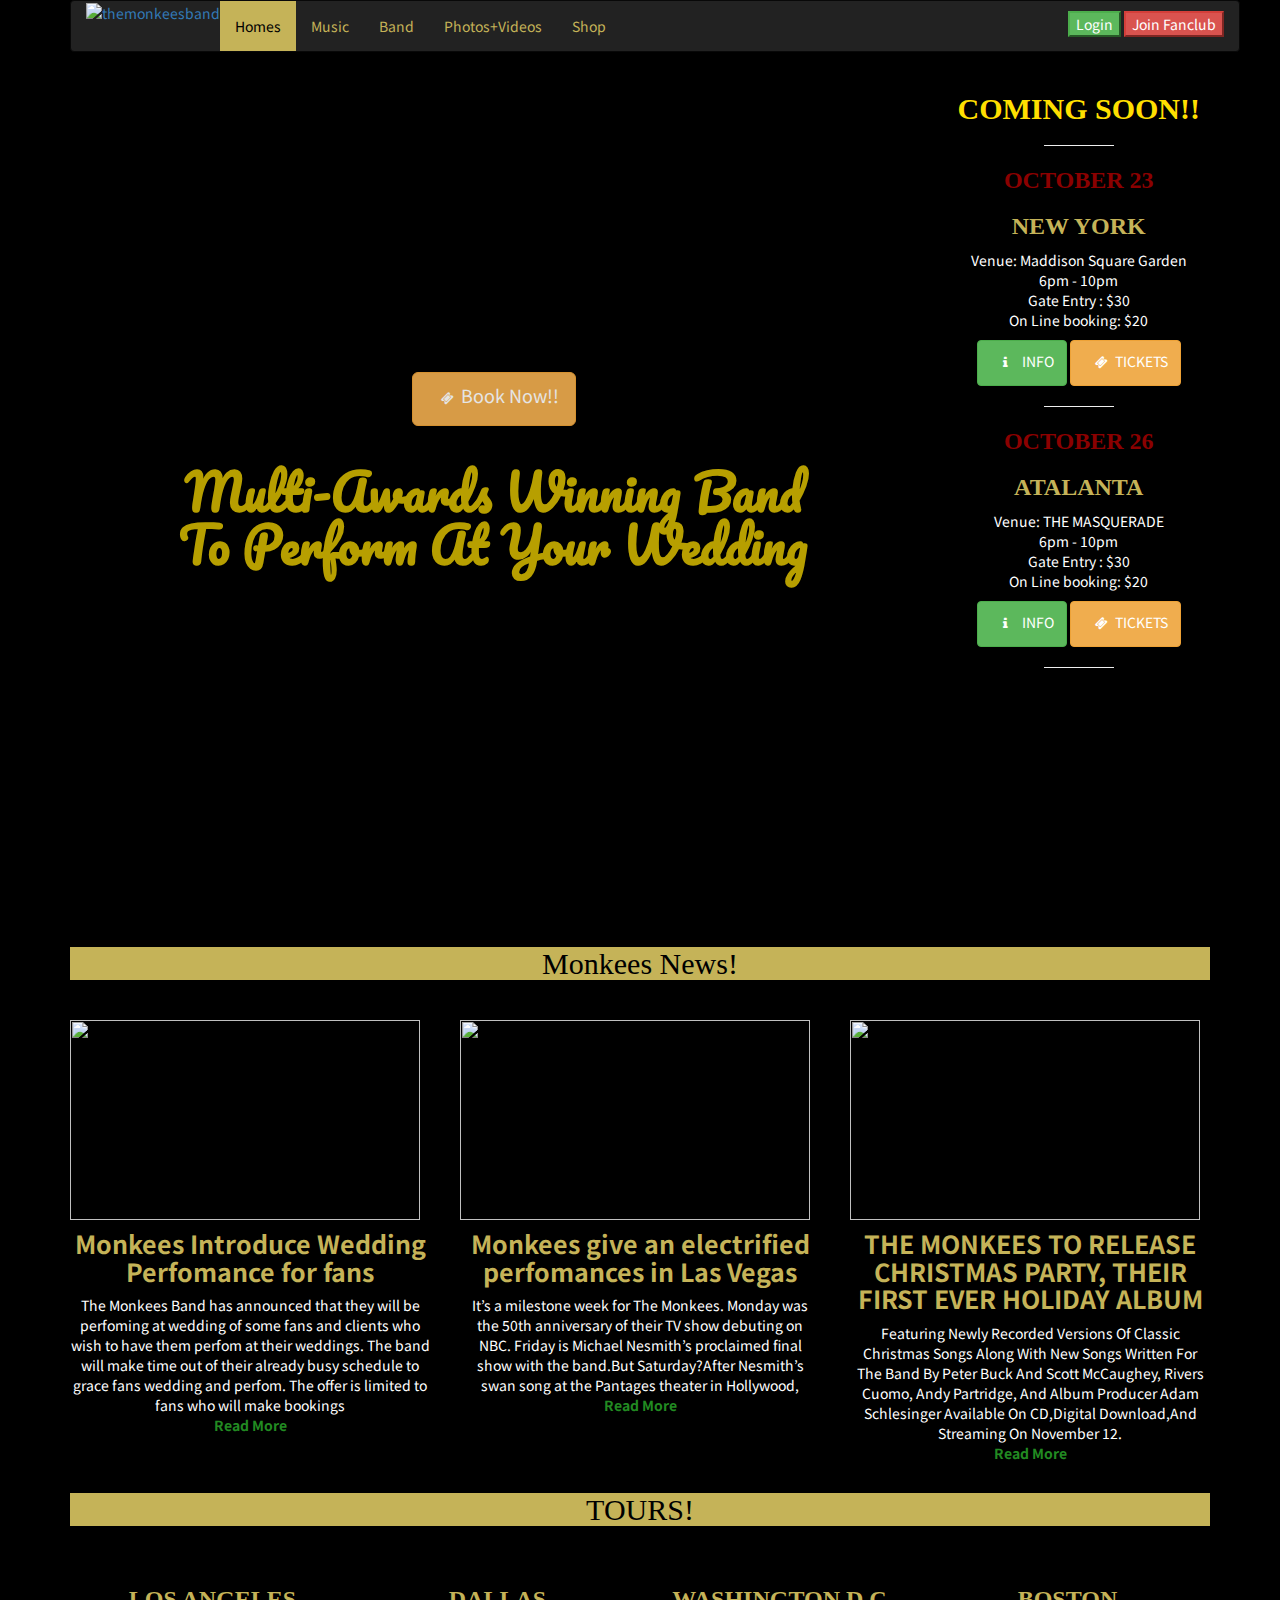
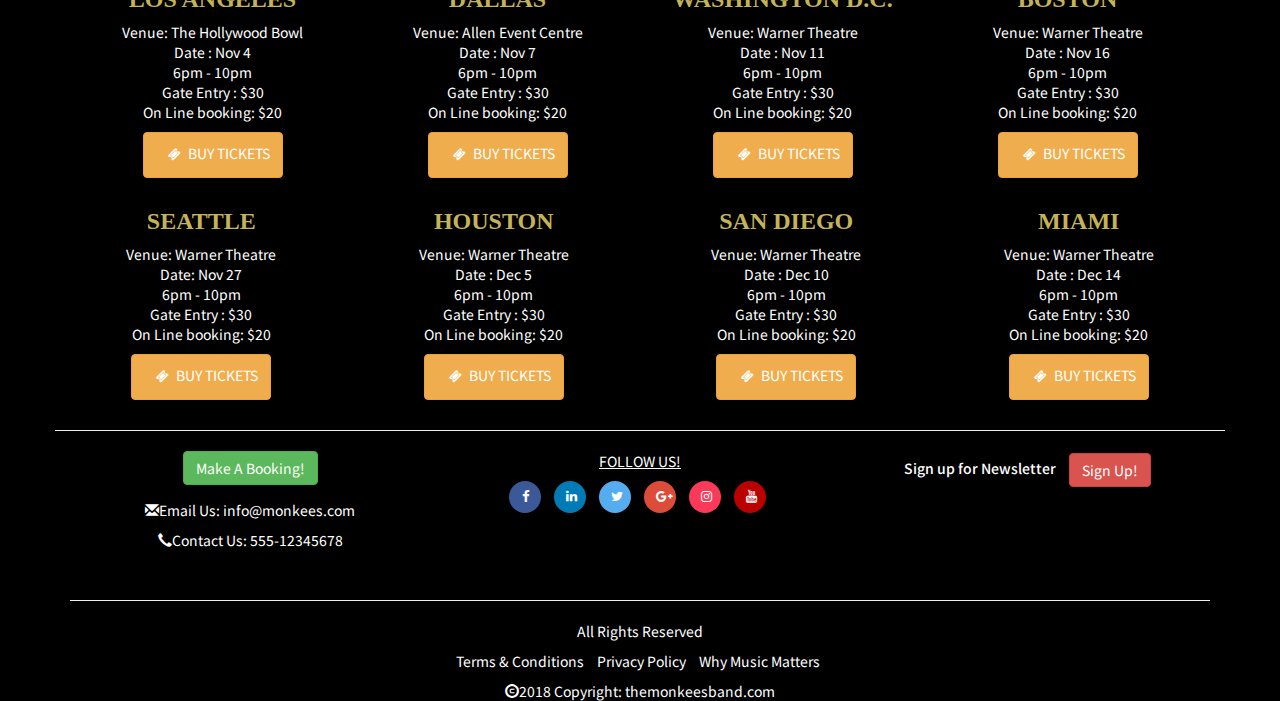
==== commit f26d9aee: "update all changes" ====
--- a/index.html
+++ b/index.html
@@ -43,28 +43,27 @@
     <div class="main container">
         <div class="row">
             <div class="col-sm-9">
-                <div class="bg">
-                    <h6 class="bg-text">"We Are A Booking Away From<br>Perfoming At Your Wedding!!!"<br>Monkees Band</h6>
-                    <button type="button" class="btn btn-warning" style="margin-top: 215px"><i class="fa fa-ticket"></i>Book Now!!</button>
-                    
+                <div class="bg" style="margin-bottom: 0px">
+                    <button type="button" class="btn btn-warning btn-lg" style="margin-top: 300px"><i class="fa fa-ticket"></i>Book Now!!</button>
+                    <h6 class="bg-text" style="margin-top: 240px">Multi-Awards Winning Band<br>To Perform At Your Wedding<br></h6>
                 </div>
             </div>
             <div class="coming-soon">
                 <div class="col-sm-3" align="center">
                     <h2 class="main-tours">Coming Soon!!</h2>
-                    <hr class="separator">
+                    <hr class="separator" style="height: 1px">
                         <h3 class="tourdates">October 23</h3>
-                        <h3 class="cities"><a href="#">New York</a></h3>
+                        <h3 class="cities"><a href="https://www.google.com/maps/place/Madison+Square+Garden/@40.7505085,-73.9956274,17z/data=!3m2!4b1!5s0x89c259ae1546fb27:0x93ba42deb43c8368!4m5!3m4!1s0x89c25a21fb011c85:0x33df10e49762f8e4!8m2!3d40.7505045!4d-73.9934387" target="_blank">New York</a></h3>
                             <p class="datesinfo">Venue: Maddison Square Garden<br>6pm - 10pm<br>Gate Entry : $30<br>On Line booking: $20<p>
                                 <button type="button" class="btn btn-success"><i class="fa fa-info"></i>INFO</button>
                                 <button type="button" class="btn btn-warning"><i class="fa fa-ticket"></i>TICKETS</button>
-                    <hr class="separator">
+                    <hr class="separator" style="height: 1px">
                         <h3 class="tourdates">October 26</h3>
-                        <h3 class="cities"><a href="#">Atalanta</a></h3>
+                        <h3 class="cities"><a href="https://www.google.com/maps/place/The+Masquerade/@33.751747,-84.3920571,17z/data=!4m12!1m6!3m5!1s0x88f5041a86ff1dd5:0x2c600ebabb8a4ef!2sThe+Masquerade!8m2!3d33.7517426!4d-84.3898684!3m4!1s0x88f5041a86ff1dd5:0x2c600ebabb8a4ef!8m2!3d33.7517426!4d-84.3898684" target="_blank">Atalanta</a></h3>
                             <p class="datesinfo">Venue: THE MASQUERADE<br>6pm - 10pm<br>Gate Entry : $30<br>On Line booking: $20<p>
                                 <button type="button" class="btn btn-success"><i class="fa fa-info"></i>INFO</button>
                                 <button type="button" class="btn btn-warning"><i class="fa fa-ticket"></i>TICKETS</button>
-                    <hr class="separator">
+                    <hr class="separator" style="height: 1px">
                 </div>
             </div>
         </div>
@@ -79,14 +78,14 @@
         <div class="news container">
             <div class="row"> 
                 <div class="col-md-4">
-                    <img class="img-responsive" src="/images/monkees_band.jpg">
+                    <img class="img-responsive" src="images/monkees_band.jpg">
                     <h4 class="news-heading"><a href="#">Monkees Introduce Wedding Perfomance for fans</a></h4>
                         <p class="news-text">The Monkees Band has announced that they will be perfoming at wedding of some fans and clients who wish to have them perfom at their weddings. The band will make time out of their already busy schedule to grace fans wedding and perfom. The offer is limited to fans who will make bookings<br>                            <a href="#">Read More</a>
                         </p>
                             
                 </div>
                 <div class="col-md-4">
-                    <img class="img-responsive" src="/images/monkees.jpg">
+                    <img class="img-responsive" src="images/monkees.jpg">
                     <h4 class="news-heading"><a href="#">Monkees give an electrified perfomances in Las Vegas</a></h4>
                         <p class="news-text"> It’s a milestone week for The Monkees. Monday was the 50th anniversary of their TV show debuting on NBC. Friday is Michael Nesmith’s proclaimed final show with the band.But Saturday?After Nesmith’s swan song at the Pantages theater in Hollywood,<br>
                             <a href="https://www.reviewjournal.com/entertainment/shows/a-milestone-week-for-the-monkees-then-back-to-business/"  target="_blank">Read More</a> 
@@ -95,10 +94,10 @@
                             
                 </div>
                 <div class="col-md-4">
-                    <img class="img-responsive" src="/images/monkeey.jpg">
+                    <img class="img-responsive" src="images/monkeey.jpg">
                     <h4 class="news-heading"><a href="#">THE MONKEES TO RELEASE CHRISTMAS PARTY, THEIR FIRST EVER HOLIDAY ALBUM</a></h4>
                         <p class="news-text">Featuring Newly Recorded Versions Of Classic Christmas Songs Along With New Songs Written For The Band By Peter Buck And Scott McCaughey, Rivers Cuomo, Andy Partridge, And Album Producer Adam Schlesinger Available On CD,Digital Download,And Streaming On November 12. <br>
-                            <a href="https://www.monkees.com/article/the-monkees-to-release-christmas-party-their-first-ever-holiday-album" target="_blank">Read More</a>
+                            <a href="#">Read More</a>
                         </p>
                                                     
                 </div>
@@ -165,14 +164,14 @@
     <footer class="my-footer">
         <div class="footer-top container">
             <div class="row">
-                <hr class="clearfix w-200 d-md-none pb-3">
-                <div class="col-md-4 mb-md-5 mb-3"> 
-                    <a href="#" class="btn btn-success btn-rounded">Make A Booking!</a>
+                <hr>
+                <div class="col-md-4 mb-md-5 mb-3" align="center" style="margin-bottom: 20px;">
+                    <a href="#" class="btn btn-success btn-rounded" style="margin-bottom: 15px">Make A Booking!</a>
                     <p class="footer-booking"><a href="#"><span class="glyphicon glyphicon-envelope"></span>Email Us: info@monkees.com</a></p>
                     <p class="footer-booking"><a href="#"><span class="glyphicon glyphicon-earphone"></span>Contact Us: 555-12345678</a></p>
                 </div>
-                <div class="col-md-4 mb-md-5 mb-3">
-                    <p class="social-links" align="center" style="color: #fff;"> FOLLOW US!</p>
+                <div class="col-md-4 mb-md-5 mb-3" style="margin-bottom: 20px;">
+                    <p class="social-links" align="center" style="color: #fff;"><u>FOLLOW US!</u></p>
                     <ul class="list-unstyled list-inline text-center">
                         <li class="list-inline-item">
                             <a class="btn-floating btn-fb mx-1">
@@ -180,33 +179,28 @@
                             </a>
                         </li>
                         <li class="list-inline-item">
+                            <a class="btn-floating btn-li mx-1">
+                                <i class="fa fa-linkedin"></i>
+                            </a> 
+                        </li>
+                        <li class="list-inline-item">
                             <a class="btn-floating btn-tw mx-1">
                                 <i class="fa fa-twitter"></i>
                             </a>
                         </li>
                         <li class="list-inline-item">
                             <a class="btn-floating btn-gplus mx-1">
-                                <i class="fa fa-google-plus"> </i>
-                            </a>
-                        </li>
-                        <li class="list-inline-item">
-                            <a class="btn-floating btn-li mx-1">
-                                <i class="fa fa-linkedin"> </i>
+                                <i class="fa fa-google-plus"></i>
                             </a>
                         </li>
                         <li class="list-inline-item">
                             <a class="btn-floating btn-instagram mx-1">
-                                <i class="fa fa-instagram"> </i>
+                                <i class="fa fa-instagram"></i>
                             </a>
                         </li>
                         <li class="list-inline-item">
                             <a class="btn-floating btn-youtube mx-1">
-                                <i class="fa fa-youtube"> </i>
-                            </a>
-                        </li>
-                        <li class="list-inline-item">
-                            <a class="btn-floating btn-snapchat mx-1">
-                                <i class="fa fa-snapchat-ghost"> </i>
+                                <i class="fa fa-youtube"></i>
                             </a>
                         </li>
                     </ul>
--- a/styles.css
+++ b/styles.css
@@ -29,7 +29,18 @@
     color: #000;
     background-color: #FFDF00;
 }
-
+/*-----------------------Media queries---------------------------*/
+@media (min-width: 991px) { 
+    .bg:hover {
+        height: 100vh;
+        background: url('images/monkeesss.jpg') no-repeat center center;
+        -webkit-background-size: 100% 75%;
+        background-size: 100% 75%;
+        transition: all 0.5s ease-in-out;
+        background-position: right top;
+        opacity: 0.9;
+    }
+}
 
 /*----------------Background Image-------------------------------*/
 
@@ -47,36 +58,34 @@
     background-position: right top;
     opacity: 0.9;
 }
- 
-.bg:hover {
-    height: 100vh;
-    background: url('images/monkeesss.jpg') no-repeat center center;
-    -webkit-background-size: 96% 75%;
-    background-size: 100% 75%;
-    transition: all 0.5s ease-in-out;
-    background-position: right top;
-    opacity: 0.9;
-}
- 
+
+
 .bg .bg-text {
-    position: absolute;
+    position: relative;
     font-family: 'Pacifico', cursive;
     text-align: center;
     font-weight: bold;
+    right: 0px;
     bottom: 200px;
-    right: 10px;
-    font-size: 40px;
+    font-size: 48px;
     background: rgb(0, 0, 0.6);
     opacity: 0.8;
     color: #FFDF00;
     width: 100%;
     height: 150px;
-    
-}
-
-/*---------------------------footer------------------------*/
-.row {
-    border-color: #C5B358;
+}
+
+@media (max-width: 600px) {
+    .bg .bg-text {
+    position: relative;
+    font-family: 'Pacifico', cursive;
+    text-align: center;
+    font-weight: bold;
+    bottom: 200px;
+    font-size: 32px;
+    opacity: 0.8;
+    color: #FFDF00;
+}
 }
 
 /*---------------------------------Coming Soon Info------------------------*/
@@ -102,8 +111,10 @@
 .separator {
     width : 70px;
 }
-
-
+.cities{
+    text-transform: uppercase;
+    font-family: 'Chewy', cursive;
+}
 /*---------------------------------News section------------------------*/
 
 
@@ -175,68 +186,72 @@
     position: relative;
     min-height: 1px;
     padding-right: 40px;
-    padding-left: 40px
-}
+    padding-left: 40px;
+}
+@media (max-width: 600px) {
+.col-md-4 {
+    margin-right: 40px;
+    margin-left: 40px;
+}
+}
+
 .band-profile {
     background: url("images/bandmonkees.jpg");
     background-position: center;
     background-repeat: no-repeat;
     background-size: contain;
     min-height: 360px;
-    opacity: 0.8;
+}
+
+.davis-profile {
+    background: url("images/davisjones.jpg");
+    background-position: center;
+    background-repeat: no-repeat;
+    background-size: contain;
+    min-height: 360px;
     transition: all .5s ease-in-out;
     -moz-transition: all .5s ease-in-out;
     -webkit-transition: all .5s ease-in-out;
     -o-transition: all .5s ease-in-out;
 }
 
-.davis-profile {
-    background: url("images/davisjones.jpg");
-    background-position: center;
-    background-repeat: no-repeat;
-    background-size: contain;
-    min-height: 360px;
-    opacity: 0.8;
+
+.micky-profile {
+    background: url("images/micky.jpg");
+    background-position: center;
+    background-repeat: no-repeat;
+    background-size: contain;
+    min-height: 360px;
+    padding-right: 40px;
+    padding-left: 40px;
     transition: all .5s ease-in-out;
     -moz-transition: all .5s ease-in-out;
     -webkit-transition: all .5s ease-in-out;
     -o-transition: all .5s ease-in-out;
 }
 
-
-.micky-profile {
-    background: url("images/micky.jpg");
-    background-position: center;
-    background-repeat: no-repeat;
-    background-size: contain;
-    min-height: 360px;
-    opacity: 0.8;
+.peter-profile {
+    background: url("images/peter.jpg");
+    background-position: center;
+    background-repeat: no-repeat;
+    background-size: contain;
+    min-height: 360px;
+    padding-right: 40px;
+    padding-left: 40px;
     transition: all .5s ease-in-out;
     -moz-transition: all .5s ease-in-out;
     -webkit-transition: all .5s ease-in-out;
     -o-transition: all .5s ease-in-out;
 }
 
-.peter-profile {
-    background: url("images/peter.jpg");
-    background-position: center;
-    background-repeat: no-repeat;
-    background-size: contain;
-    min-height: 360px;
-    opacity: 0.8;
-    transition: all .5s ease-in-out;
-    -moz-transition: all .5s ease-in-out;
-    -webkit-transition: all .5s ease-in-out;
-    -o-transition: all .5s ease-in-out;
-}
-
 .micheal-profile {
     background: url("images/micheal.jpg");
     background-position: center;
     background-repeat: no-repeat;
     background-size: contain;
     min-height: 360px;
-    opacity: 0.8;
+    padding-right: 40px;
+    padding-left: 40px;
     transition: all .5s ease-in-out;
     -moz-transition: all .5s ease-in-out;
     -webkit-transition: all .5s ease-in-out;
@@ -271,6 +286,9 @@
     -webkit-transition: all 0.35s ease-in-out;
     -o-transition: all 0.35s ease-in-out;
 }
+.fa:hover {
+    opacity: 0.6;
+}
 
 .fa-facebook {
     background: #3B5998;
@@ -307,13 +325,6 @@
 .fa-youtube {
   background: #bb0000;
   color: white;
-}
-
-
-.fa-snapchat-ghost {
-  background: #fffc00;
-  color: white;
-  text-shadow: -1px 0 black, 0 1px black, 1px 0 black, 0 -1px black;
 }
 
 
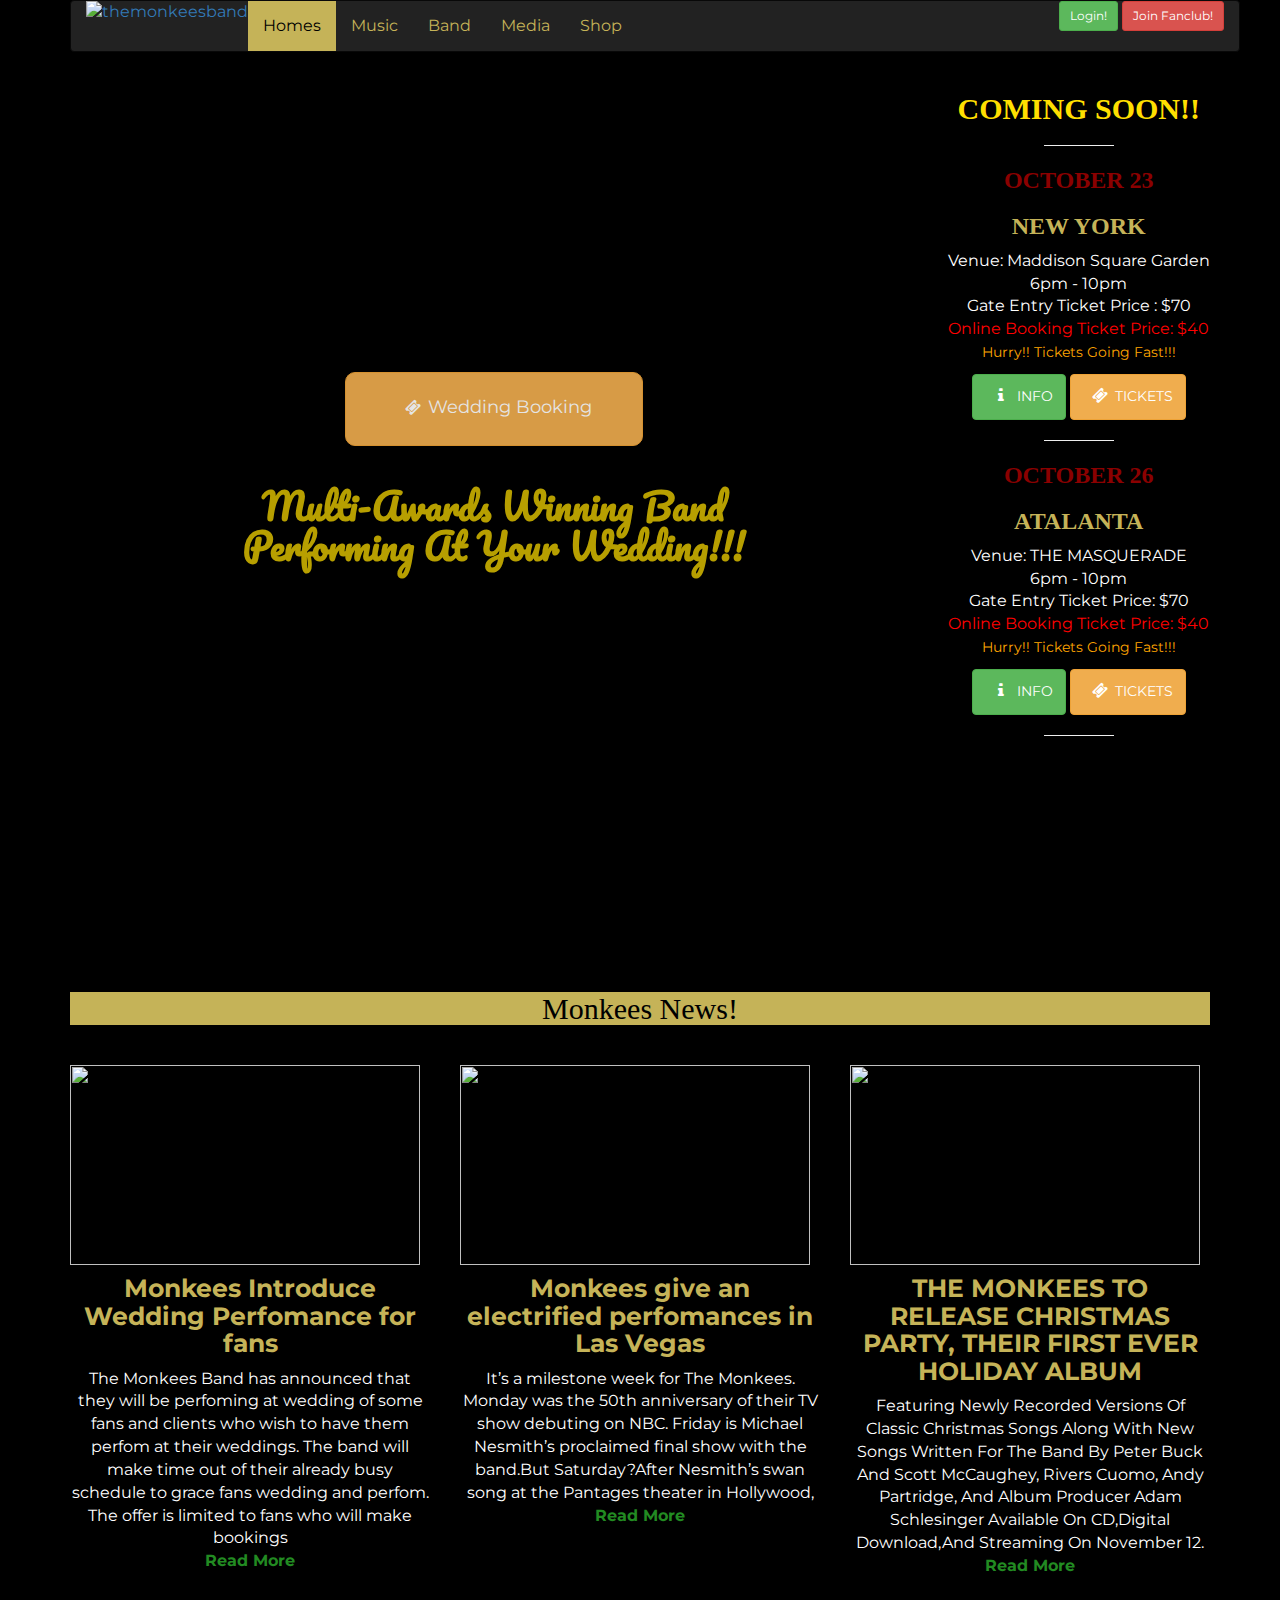
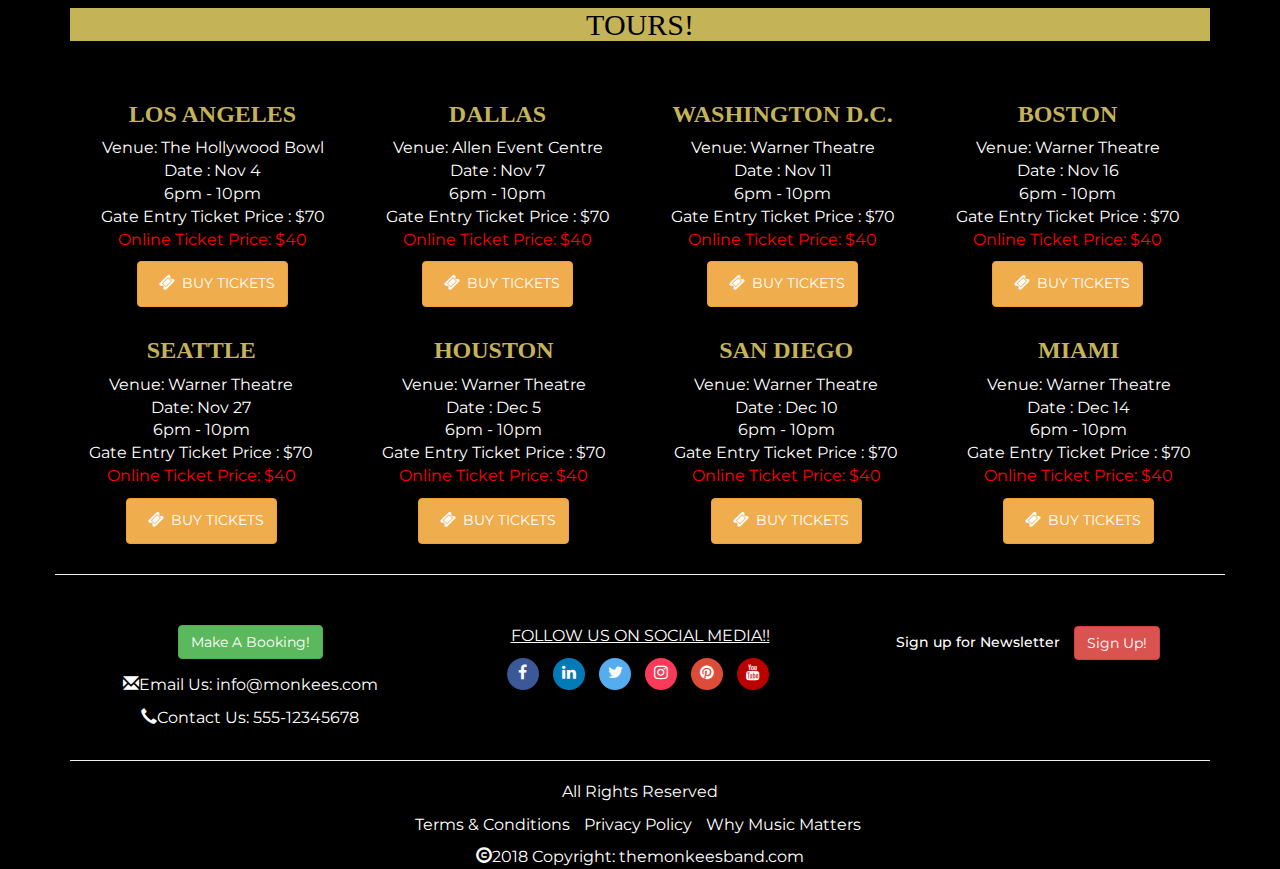
==== commit eac50402: "all changes" ====
--- a/index.html
+++ b/index.html
@@ -4,7 +4,7 @@
     <title>The Monkees</title>
     <meta charset="UTF-8">
     <meta name="viewport" content="width=device-width, initial-scale=1.0">
-    <link href="https://fonts.googleapis.com/css?family=Chewy|Exo+2:400,400i,500,500i,600|Noto+Sans+KR:400,500,700|Pacifico" rel="stylesheet">
+    <link href="https://fonts.googleapis.com/css?family=Chewy|Montserrat:100,100i,400,500,700,800i|Pacifico" rel="stylesheet">
     <link rel="stylesheet" href="https://maxcdn.bootstrapcdn.com/bootstrap/3.3.7/css/bootstrap.min.css">
     <link rel="stylesheet" href="https://stackpath.bootstrapcdn.com/font-awesome/4.7.0/css/font-awesome.min.css" type="text/css"/>
     <link rel="stylesheet" href="https://cdnjs.cloudflare.com/ajax/libs/hover.css/2.3.1/css/hover-min.css" type="text/css" />
@@ -28,12 +28,12 @@
                     <li class="active"><a href="index.html">Homes</a></li>
                     <li><a href="music.html">Music</a></li>
                     <li><a href="band.html">Band</a></li>
-                    <li><a href="photos-videos.html">Photos+Videos</a></li>
+                    <li><a href="media.html">Media</a></li>
                     <li><a href="shop.html">Shop</a></li>
                 </ul>
                 <ul class="inline-list navbar-nav navbar-right">
-                    <button type="button" class="nav-btn btn-success" style="margin-top: 10px">Login</button>
-                    <button type="button" class="nav-btn btn-danger" style="margin-top: 10px">Join Fanclub</button>
+                    <span><button class="btn btn-sm btn--cta btn-success" data-toggle='modal' data-target='#loginModal'>Login!</button></span>
+                    <span><button class="btn btn-sm btn--cta btn-danger" data-toggle='modal' data-target='#joinFanclubModal'>Join Fanclub!</button></span>
                 </ul>
             </div>
         </nav>
@@ -43,9 +43,9 @@
     <div class="main container">
         <div class="row">
             <div class="col-sm-9">
-                <div class="bg" style="margin-bottom: 0px">
-                    <button type="button" class="btn btn-warning btn-lg" style="margin-top: 300px"><i class="fa fa-ticket"></i>Book Now!!</button>
-                    <h6 class="bg-text" style="margin-top: 240px">Multi-Awards Winning Band<br>To Perform At Your Wedding<br></h6>
+                <div class="wrapper">
+                    <button type="button" class="btn btn-warning btn-lg" style="margin-top: 300px"><i class="fa fa-ticket"></i>Wedding Booking</button>
+                    <h1 class="bg-text" style="margin-top: 240px">Multi-Awards Winning Band<br>Performing At Your Wedding!!!</h1>
                 </div>
             </div>
             <div class="coming-soon">
@@ -54,13 +54,13 @@
                     <hr class="separator" style="height: 1px">
                         <h3 class="tourdates">October 23</h3>
                         <h3 class="cities"><a href="https://www.google.com/maps/place/Madison+Square+Garden/@40.7505085,-73.9956274,17z/data=!3m2!4b1!5s0x89c259ae1546fb27:0x93ba42deb43c8368!4m5!3m4!1s0x89c25a21fb011c85:0x33df10e49762f8e4!8m2!3d40.7505045!4d-73.9934387" target="_blank">New York</a></h3>
-                            <p class="datesinfo">Venue: Maddison Square Garden<br>6pm - 10pm<br>Gate Entry : $30<br>On Line booking: $20<p>
+                            <p class="datesinfo">Venue: Maddison Square Garden<br>6pm - 10pm<br>Gate Entry Ticket Price : $70<br><span class="price-alert" style="color : red;">Online Booking Ticket Price: $40</span><br> <span class="text-muted" style="color: orange;"><small>Hurry!! Tickets Going Fast!!!</small></span><p>
                                 <button type="button" class="btn btn-success"><i class="fa fa-info"></i>INFO</button>
                                 <button type="button" class="btn btn-warning"><i class="fa fa-ticket"></i>TICKETS</button>
                     <hr class="separator" style="height: 1px">
                         <h3 class="tourdates">October 26</h3>
                         <h3 class="cities"><a href="https://www.google.com/maps/place/The+Masquerade/@33.751747,-84.3920571,17z/data=!4m12!1m6!3m5!1s0x88f5041a86ff1dd5:0x2c600ebabb8a4ef!2sThe+Masquerade!8m2!3d33.7517426!4d-84.3898684!3m4!1s0x88f5041a86ff1dd5:0x2c600ebabb8a4ef!8m2!3d33.7517426!4d-84.3898684" target="_blank">Atalanta</a></h3>
-                            <p class="datesinfo">Venue: THE MASQUERADE<br>6pm - 10pm<br>Gate Entry : $30<br>On Line booking: $20<p>
+                            <p class="datesinfo">Venue: THE MASQUERADE<br>6pm - 10pm<br>Gate Entry Ticket Price: $70<br><span class="price-alert" style="color : red;">Online Booking Ticket Price: $40</span><br> <span class="text-muted" style="color: orange;"><small>Hurry!! Tickets Going Fast!!!</small></span><p>
                                 <button type="button" class="btn btn-success"><i class="fa fa-info"></i>INFO</button>
                                 <button type="button" class="btn btn-warning"><i class="fa fa-ticket"></i>TICKETS</button>
                     <hr class="separator" style="height: 1px">
@@ -113,22 +113,22 @@
             <div class="tour container">
                 <div class="col-md-3" align=center>
         			<h3 class="cities"><a href="#">Los Angeles</a></h3>
-        			    <p class="info">Venue: The  Hollywood Bowl<br>Date : Nov 4<br>6pm - 10pm<br>Gate Entry : $30<br>On Line booking: $20<p>
+        			    <p class="info">Venue: The  Hollywood Bowl<br>Date : Nov 4<br>6pm - 10pm<br>Gate Entry Ticket Price : $70<br><span class="price-alert" style="color : red;">Online Ticket Price: $40</span><p>
             		<button type="button" class="btn btn-warning"><i class="fa fa-ticket"></i>BUY TICKETS</button>
                 </div>
                 <div class="col-md-3" align=center>
             		<h3 class="cities"><a href="#">Dallas</a></h3>
-            		<p class="info">Venue: Allen Event Centre<br>Date : Nov 7<br>6pm - 10pm<br>Gate Entry : $30<br>On Line booking: $20<p>
+            		<p class="info">Venue: Allen Event Centre<br>Date : Nov 7<br>6pm - 10pm<br>Gate Entry Ticket Price : $70<br><span class="price-alert" style="color : red;">Online  Ticket Price: $40</span><p>
             		<button type="button" class="btn btn-warning"><i class="fa fa-ticket"></i>BUY TICKETS</button>
             	</div>
             	<div class="col-md-3" align=center>
             		<h3 class="cities"><a href="#">Washington D.C.</a></h3>
-        			<p class="info">Venue: Warner Theatre<br>Date : Nov 11<br>6pm - 10pm<br>Gate Entry : $30<br>On Line booking: $20<p>    
+        			<p class="info">Venue: Warner Theatre<br>Date : Nov 11<br>6pm - 10pm<br>Gate Entry Ticket Price : $70<br><span class="price-alert" style="color : red;">Online Ticket Price: $40</span><p>    
             		<button type="button" class="btn btn-warning"><i class="fa fa-ticket"></i>BUY TICKETS</button>
             	</div>
             	<div class="col-md-3" align=center>
             		<h3 class="cities"><a href="#">Boston</a></h3>
-        			<p class="info">Venue: Warner Theatre<br>Date : Nov 16<br>6pm - 10pm<br>Gate Entry : $30<br>On Line booking: $20<p>
+        			<p class="info">Venue: Warner Theatre<br>Date : Nov 16<br>6pm - 10pm<br>Gate Entry Ticket Price : $70<br><span class="price-alert" style="color : red;">Online Ticket Price: $40</span><p>
             		<button type="button" class="btn btn-warning"><i class="fa fa-ticket"></i>BUY TICKETS</button>
                 </div>
             </div>
@@ -137,22 +137,22 @@
             <div class="row">
                 <div class="col-md-3" align=center>
         			<h3 class="cities"><a href="#">Seattle</a></h3>
-        			<p class="info">Venue: Warner Theatre<br>Date: Nov 27<br>6pm - 10pm<br>Gate Entry : $30<br>On Line booking: $20<p>
+        			<p class="info">Venue: Warner Theatre<br>Date: Nov 27<br>6pm - 10pm<br>Gate Entry Ticket Price : $70<br><span class="price-alert" style="color : red;">Online Ticket Price: $40</span><p>
             		<button type="button" class="btn btn-warning"><i class="fa fa-ticket"></i>BUY TICKETS</button>
                 </div>
                 <div class="col-md-3" align=center>
             		<h3 class="cities"><a href="#">Houston</a></h3>
-            		<p class="info">Venue: Warner Theatre<br>Date : Dec 5<br>6pm - 10pm<br>Gate Entry : $30<br>On Line booking: $20<p>
+            		<p class="info">Venue: Warner Theatre<br>Date : Dec 5<br>6pm - 10pm<br>Gate Entry Ticket Price : $70<br><span class="price-alert" style="color : red;">Online Ticket Price: $40</span><p>
             		<button type="button" class="btn btn-warning"><i class="fa fa-ticket"></i>BUY TICKETS</button>
             	</div>
             	<div class="col-md-3" align=center>
             		<h3 class="cities"><a href="#">San Diego</a></h3>
-            		<p class="info">Venue: Warner Theatre<br>Date : Dec 10<br>6pm - 10pm<br>Gate Entry : $30<br>On Line booking: $20<p>
+            		<p class="info">Venue: Warner Theatre<br>Date : Dec 10<br>6pm - 10pm<br>Gate Entry Ticket Price : $70<br><span class="price-alert" style="color : red;">Online Ticket Price: $40</span><p>
             		<button type="button" class="btn btn-warning"><i class="fa fa-ticket"></i>BUY TICKETS</button>
             	</div>
             	<div class="col-md-3" align=center>
             		<h3 class="cities"><a href="#">Miami</a></h3>
-            		<p class="info">Venue: Warner Theatre<br>Date : Dec 14<br>6pm - 10pm<br>Gate Entry : $30<br>On Line booking: $20<p>
+            		<p class="info">Venue: Warner Theatre<br>Date : Dec 14<br>6pm - 10pm<br>Gate Entry Ticket Price : $70<br><span class="price-alert" style="color : red;">Online Ticket Price: $40</span><p>
             		<button type="button" class="btn btn-warning"><i class="fa fa-ticket"></i>BUY TICKETS</button>
             	</div>
             </div>
@@ -165,47 +165,37 @@
         <div class="footer-top container">
             <div class="row">
                 <hr>
-                <div class="col-md-4 mb-md-5 mb-3" align="center" style="margin-bottom: 20px;">
+                <div class="col-md-4 mb-md-3 mb-2" style="margin-top: 30px" align="center">
                     <a href="#" class="btn btn-success btn-rounded" style="margin-bottom: 15px">Make A Booking!</a>
                     <p class="footer-booking"><a href="#"><span class="glyphicon glyphicon-envelope"></span>Email Us: info@monkees.com</a></p>
                     <p class="footer-booking"><a href="#"><span class="glyphicon glyphicon-earphone"></span>Contact Us: 555-12345678</a></p>
                 </div>
-                <div class="col-md-4 mb-md-5 mb-3" style="margin-bottom: 20px;">
-                    <p class="social-links" align="center" style="color: #fff;"><u>FOLLOW US!</u></p>
+                
+<!-----------------------------------Social buttons------------------------------------------------------>
+                <div class="col-md-4 mb-md-3 mb-2" style="margin-top: 30px">
+                    <p class="inline-block"  align="center" style="color: #fff;"><u>FOLLOW US ON SOCIAL MEDIA!!</u></p>
                     <ul class="list-unstyled list-inline text-center">
                         <li class="list-inline-item">
-                            <a class="btn-floating btn-fb mx-1">
-                                <i class="fa fa-facebook"></i>
-                            </a>
-                        </li>
-                        <li class="list-inline-item">
-                            <a class="btn-floating btn-li mx-1">
-                                <i class="fa fa-linkedin"></i>
-                            </a> 
-                        </li>
-                        <li class="list-inline-item">
-                            <a class="btn-floating btn-tw mx-1">
-                                <i class="fa fa-twitter"></i>
-                            </a>
-                        </li>
-                        <li class="list-inline-item">
-                            <a class="btn-floating btn-gplus mx-1">
-                                <i class="fa fa-google-plus"></i>
-                            </a>
-                        </li>
-                        <li class="list-inline-item">
-                            <a class="btn-floating btn-instagram mx-1">
-                                <i class="fa fa-instagram"></i>
-                            </a>
-                        </li>
-                        <li class="list-inline-item">
-                            <a class="btn-floating btn-youtube mx-1">
-                                <i class="fa fa-youtube"></i>
-                            </a>
+                           <a href="https://www.facebook.com/TheMonkees/" class="fa fa-facebook"></a>
+                        </li>
+                        <li class="list-inline-item">
+                            <a href="#" class="fa fa-linkedin"></a>
+                        </li>
+                        <li class="list-inline-item">
+                            <a href="https://twitter.com/themonkees?lang=en" class="fa fa-twitter"></a>
+                        </li>
+                        <li class="list-inline-item">
+                            <a href="#" class="fa fa-instagram"></a>
+                        </li>
+                        <li class="list-inline-item">
+                            <a href="#" class="fa fa-pinterest"></a>
+                        </li>
+                        <li class="list-inline-item">
+                           <a href="#" class="fa fa-youtube"></a>
                         </li>
                     </ul>
                 </div>
-                <div class="col-md-4 mb-md-5 mb-3">
+                <div class="col-md-4 mb-md-5 mb-3" style="margin-top: 30px">
                     <ul class="list-unstyled list-inline text-center py-2">
                       <li class="list-inline-item">
                         <h5 class="mb-1" style="color: #fff;">Sign up for Newsletter</h5>
@@ -219,20 +209,18 @@
             <hr>
         </div>
         
-        <!-- Social buttons -->
-    
         <!-- Copyright -->
         <div class="copyright container">
             <p class"inline-block"  align="center" style="color: #fff;">All Rights Reserved</p>
                 <ul class="list-unstyled list-inline text-center">
                     <li class="terms-section">
-                        <a href="#" style="color : #fff">Terms & Conditions</a>
+                        <a href="http://piecesof8music.com/terms/" target="_blank" style="color : #fff">Terms & Conditions</a>
                     </li>
                     <li class="terms-section">
-                        <a href="#"  style="color : #fff">Privacy Policy</a>
+                        <a href="https://musicformakers.com/privacy/" target="_blank" style="color : #fff">Privacy Policy</a>
                     </li>
                     <li class="terms-section">
-                        <a href="#"  style="color : #fff">Why Music Matters</a>
+                        <a href="http://www.whymusicmatters.com/whymusicmatters.com/index.html" target="_blank" style="color : #fff;">Why Music Matters</a>
                     </li>
                 </ul>
         </div>
@@ -242,7 +230,59 @@
             <a href="index.html" style="color : #fff">themonkeesband.com</a>
         </div>
     </footer>
-
+    
+<!-------------------------------------Modal------------------------------------------------------------>
+    <div class="modal fade" id="loginModal" tabindex="-1" role="dialog" aria-labelledby="myModalLabel">
+        <div class="modal-dialog" role="document">
+            <div class="modal-content">
+                <div class="modal-header">
+                    <button type="button" class="close" data-dismiss="modal" aria-label="Close"><span aria-hidden="true">&times;</span></button>
+                    <h4 class="modal-title" id="myModalLabel">Login!</h4>
+                </div>
+                <div class="modal-body">
+                    <form>
+                        <div class="form-group">
+                            <label for="email">Email address</label>
+                            <input type="email" class="form-control" id="email" placeholder="Email">
+                        </div>
+                        <div class="form-group">
+                            <label for="password">Password</label>
+                            <input type="password" class="form-control" id="password" placeholder="Password">
+                        </div>
+                        <button type="submit" class="btn btn-success">Login!</button>
+                    </form>
+                </div>
+            </div>
+        </div>
+    </div>
+    <div class="modal fade" id="joinFanclubModal" tabindex="-1" role="dialog" aria-labelledby="myModalLabel">
+        <div class="modal-dialog" role="document">
+            <div class="modal-content">
+                <div class="modal-header">
+                    <button type="button" class="close" data-dismiss="modal" aria-label="Close"><span aria-hidden="true">&times;</span></button>
+                    <h4 class="modal-title" id="myModalLabel">Join Monkees Fanclub</h4>
+                </div>
+                <div class="modal-body">
+                    <form>
+                        <div class="form-group">
+                            <label for="email">Email address</label>
+                            <input type="email" class="form-control" id="email" placeholder="Email">
+                            <p class="help-block">We'll never share your email address with anyone</p>
+                        </div>
+                        <div class="form-group">
+                            <label for="password">Password</label>
+                            <input type="password" class="form-control" id="password" placeholder="Password">
+                        </div>
+                        <div class="form-group">
+                            <label for="passwordRepeat">Repeat Password</label>
+                            <input type="password" class="form-control" id="passwordRepeat" placeholder="Repeat Your Password">
+                        </div>
+                        <button type="submit" class="btn btn-danger">Join</button>
+                    </form>
+                </div>
+            </div>
+        </div>
+    </div>
 <script src="https://code.jquery.com/jquery-3.2.1.min.js" integrity="sha256-hwg4gsxgFZhOsEEamdOYGBf13FyQuiTwlAQgxVSNgt4=" crossorigin="anonymous"></script>
 <script src="https://maxcdn.bootstrapcdn.com/bootstrap/3.3.7/js/bootstrap.min.js" integrity="sha384-Tc5IQib027qvyjSMfHjOMaLkfuWVxZxUPnCJA7l2mCWNIpG9mGCD8wGNIcPD7Txa" crossorigin="anonymous"></script>   
 </body>
--- a/styles.css
+++ b/styles.css
@@ -1,12 +1,13 @@
 body {
-    font-family: 'Noto Sans KR', sans-serif;
+    font-family: 'Montserrat', sans-serif;
     background-color: #000;
+    font-size: 16px;
 }
 
 
 /*---------------------------navbar------------------------*/
 .my-navbar {
-    position: relative;
+    position: absolute;
     min-height: 50px;
     width: 100%;
 }
@@ -31,8 +32,8 @@
 }
 /*-----------------------Media queries---------------------------*/
 @media (min-width: 991px) { 
-    .bg:hover {
-        height: 100vh;
+    .wrapper:hover {
+        height: 110vh;
         background: url('images/monkeesss.jpg') no-repeat center center;
         -webkit-background-size: 100% 75%;
         background-size: 100% 75%;
@@ -49,8 +50,8 @@
     text-align: center;
     
 }
-.bg {
-    height: 95vh;
+.wrapper {
+    height: 100vh;
     background: url('images/monkeesss.jpg') no-repeat center center;
     -webkit-background-size: 96% 75%;
     background-size: 96% 75%;
@@ -60,23 +61,22 @@
 }
 
 
-.bg .bg-text {
+.wrapper .bg-text {
     position: relative;
     font-family: 'Pacifico', cursive;
     text-align: center;
     font-weight: bold;
     right: 0px;
     bottom: 200px;
-    font-size: 48px;
-    background: rgb(0, 0, 0.6);
+    background-color: #000;
     opacity: 0.8;
     color: #FFDF00;
-    width: 100%;
-    height: 150px;
+    width: auto;
+    height: auto;
 }
 
 @media (max-width: 600px) {
-    .bg .bg-text {
+    .wrapper .bg-text {
     position: relative;
     font-family: 'Pacifico', cursive;
     text-align: center;
@@ -276,10 +276,10 @@
 .fa {
     width: 32px;
     height: 32px;
-    padding: 12px;
+    padding: 9px;
     border-radius: 50%;
-    font-size: 13px;
-    line-height: 7px;
+    font-size: 16px;
+    line-height: 11px;
     text-align: center;
     text-decoration: none;
     -moz-transition: all 0.35s ease-in-out;
@@ -303,7 +303,7 @@
 }
 
 
-.fa-google-plus {
+.fa-pinterest {
   background: #dd4b39;
   color: white;
 }
@@ -327,22 +327,31 @@
   color: white;
 }
 
+/*----------------------- Buttons-----------------------*/
+
+.btn-warning:hover {
+    background-color: #fff;
+    color: orange;
+}
+
+.btn-danger:hover {
+    background-color: #fff;
+   color: red;
+}
 
 .btn-success:hover {
    background-color: #fff;
    color: #5cb85c;
 }
-    
-.btn-warning:hover {
-    background-color: #fff;
-   color: #FFA500;
-}
-
-.btn-danger:hover {
-    background-color: #fff;
-   color: red;
-}
-
+
+
+.btn-group-lg>.btn, .btn-lg {
+    padding: 20px 50px;
+    font-size: 18px;
+    line-height: 1.3333333;
+    border-radius: 10px;
+}
+/*-----------------------Footer-----------------------*/
 .footer-booking a {
     color: #fff;
 }
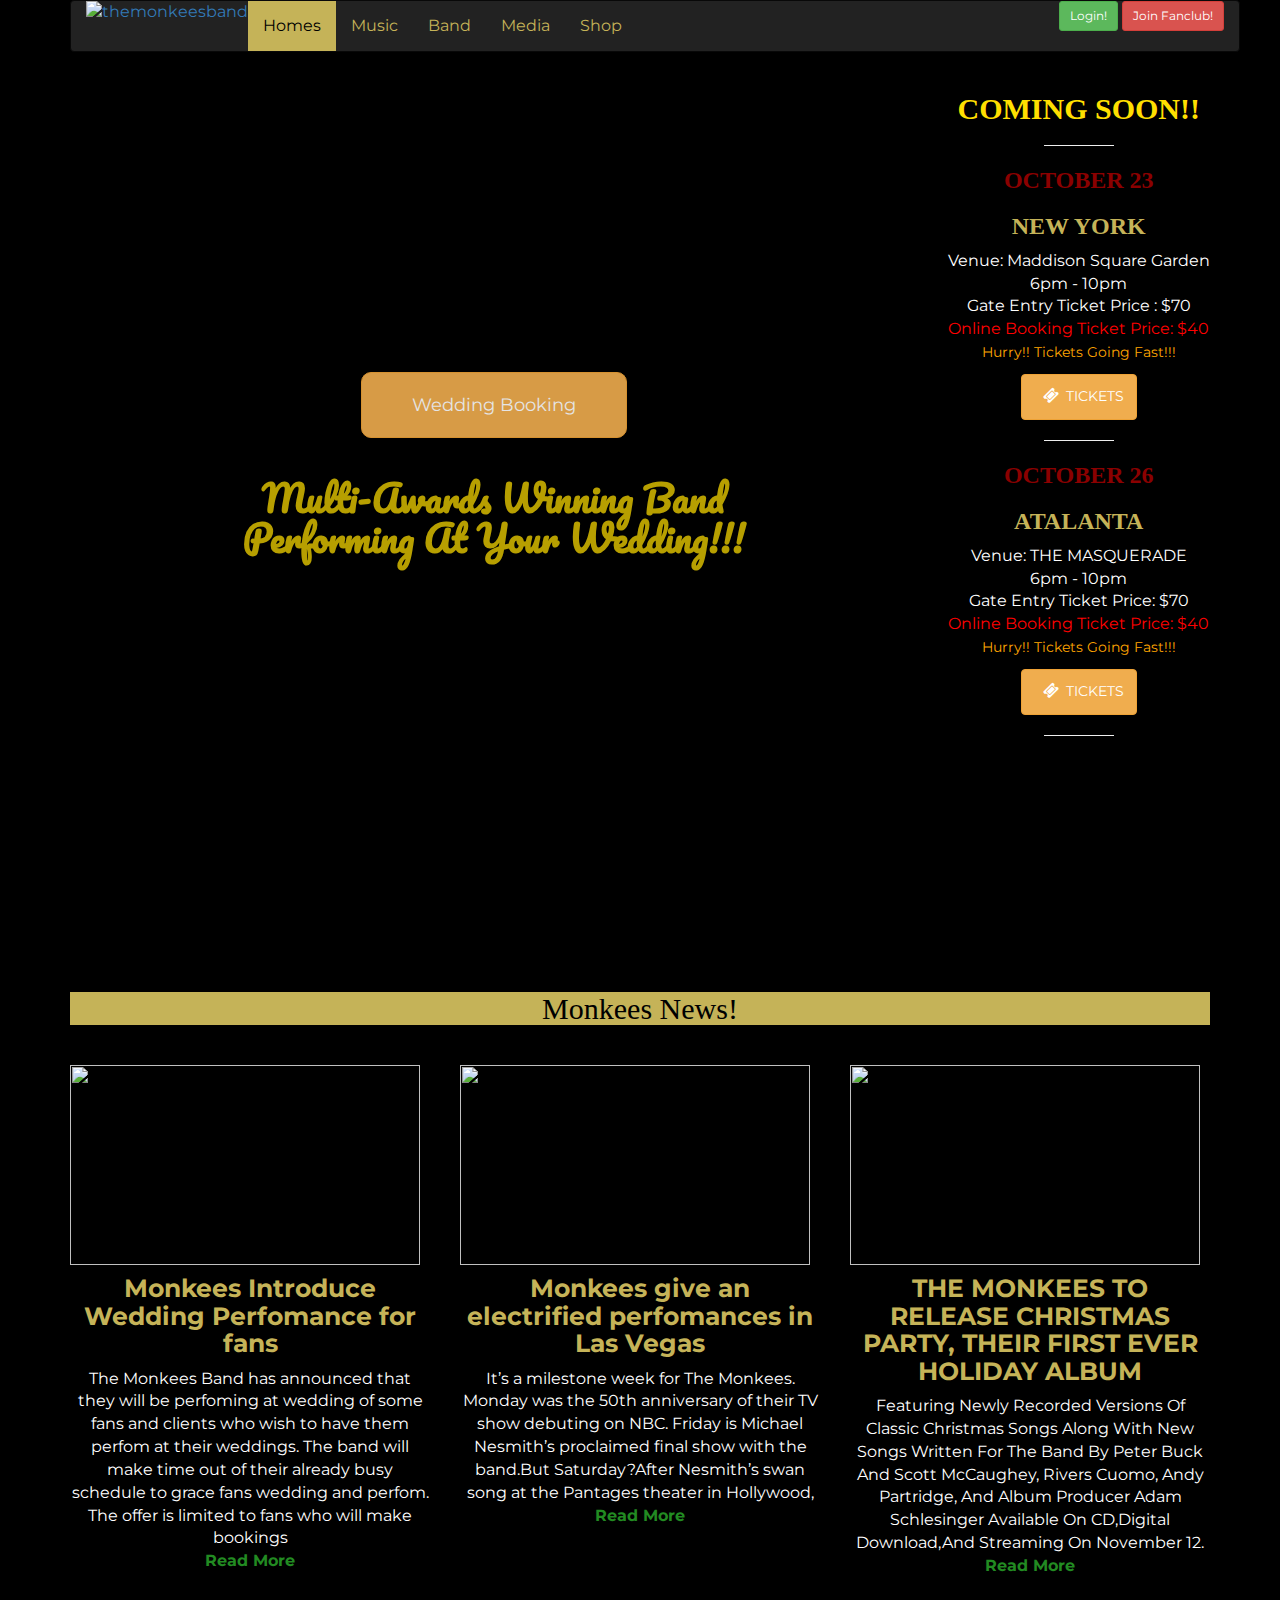
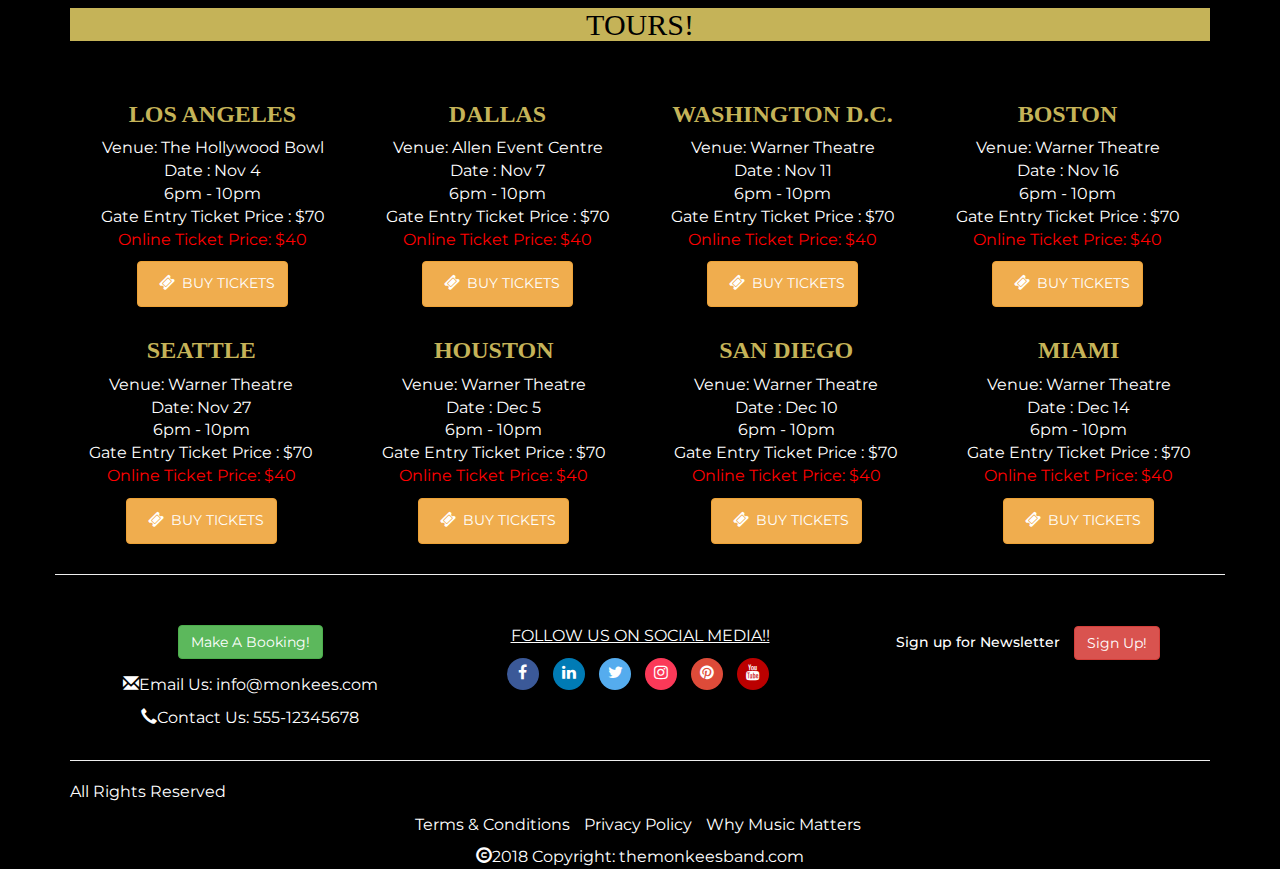
==== commit ed67b92b: "apply changes" ====
--- a/index.html
+++ b/index.html
@@ -44,24 +44,22 @@
         <div class="row">
             <div class="col-sm-9">
                 <div class="wrapper">
-                    <button type="button" class="btn btn-warning btn-lg" style="margin-top: 300px"><i class="fa fa-ticket"></i>Wedding Booking</button>
+                    <button type="button" class="btn btn-warning btn-lg" style="margin-top: 300px">Wedding Booking</button>
                     <h1 class="bg-text" style="margin-top: 240px">Multi-Awards Winning Band<br>Performing At Your Wedding!!!</h1>
                 </div>
             </div>
             <div class="coming-soon">
-                <div class="col-sm-3" align="center">
+                <div class="col-sm-3" style="text-align: center;">
                     <h2 class="main-tours">Coming Soon!!</h2>
                     <hr class="separator" style="height: 1px">
                         <h3 class="tourdates">October 23</h3>
                         <h3 class="cities"><a href="https://www.google.com/maps/place/Madison+Square+Garden/@40.7505085,-73.9956274,17z/data=!3m2!4b1!5s0x89c259ae1546fb27:0x93ba42deb43c8368!4m5!3m4!1s0x89c25a21fb011c85:0x33df10e49762f8e4!8m2!3d40.7505045!4d-73.9934387" target="_blank">New York</a></h3>
                             <p class="datesinfo">Venue: Maddison Square Garden<br>6pm - 10pm<br>Gate Entry Ticket Price : $70<br><span class="price-alert" style="color : red;">Online Booking Ticket Price: $40</span><br> <span class="text-muted" style="color: orange;"><small>Hurry!! Tickets Going Fast!!!</small></span><p>
-                                <button type="button" class="btn btn-success"><i class="fa fa-info"></i>INFO</button>
                                 <button type="button" class="btn btn-warning"><i class="fa fa-ticket"></i>TICKETS</button>
                     <hr class="separator" style="height: 1px">
                         <h3 class="tourdates">October 26</h3>
                         <h3 class="cities"><a href="https://www.google.com/maps/place/The+Masquerade/@33.751747,-84.3920571,17z/data=!4m12!1m6!3m5!1s0x88f5041a86ff1dd5:0x2c600ebabb8a4ef!2sThe+Masquerade!8m2!3d33.7517426!4d-84.3898684!3m4!1s0x88f5041a86ff1dd5:0x2c600ebabb8a4ef!8m2!3d33.7517426!4d-84.3898684" target="_blank">Atalanta</a></h3>
                             <p class="datesinfo">Venue: THE MASQUERADE<br>6pm - 10pm<br>Gate Entry Ticket Price: $70<br><span class="price-alert" style="color : red;">Online Booking Ticket Price: $40</span><br> <span class="text-muted" style="color: orange;"><small>Hurry!! Tickets Going Fast!!!</small></span><p>
-                                <button type="button" class="btn btn-success"><i class="fa fa-info"></i>INFO</button>
                                 <button type="button" class="btn btn-warning"><i class="fa fa-ticket"></i>TICKETS</button>
                     <hr class="separator" style="height: 1px">
                 </div>
@@ -176,7 +174,7 @@
                     <p class="inline-block"  align="center" style="color: #fff;"><u>FOLLOW US ON SOCIAL MEDIA!!</u></p>
                     <ul class="list-unstyled list-inline text-center">
                         <li class="list-inline-item">
-                           <a href="https://www.facebook.com/TheMonkees/" class="fa fa-facebook"></a>
+                           <a href="#"class="fa fa-facebook"></a>
                         </li>
                         <li class="list-inline-item">
                             <a href="#" class="fa fa-linkedin"></a>
@@ -211,7 +209,7 @@
         
         <!-- Copyright -->
         <div class="copyright container">
-            <p class"inline-block"  align="center" style="color: #fff;">All Rights Reserved</p>
+            <p class"inline-block"  style="tex-align: center; color: #fff;">All Rights Reserved</p>
                 <ul class="list-unstyled list-inline text-center">
                     <li class="terms-section">
                         <a href="http://piecesof8music.com/terms/" target="_blank" style="color : #fff">Terms & Conditions</a>
